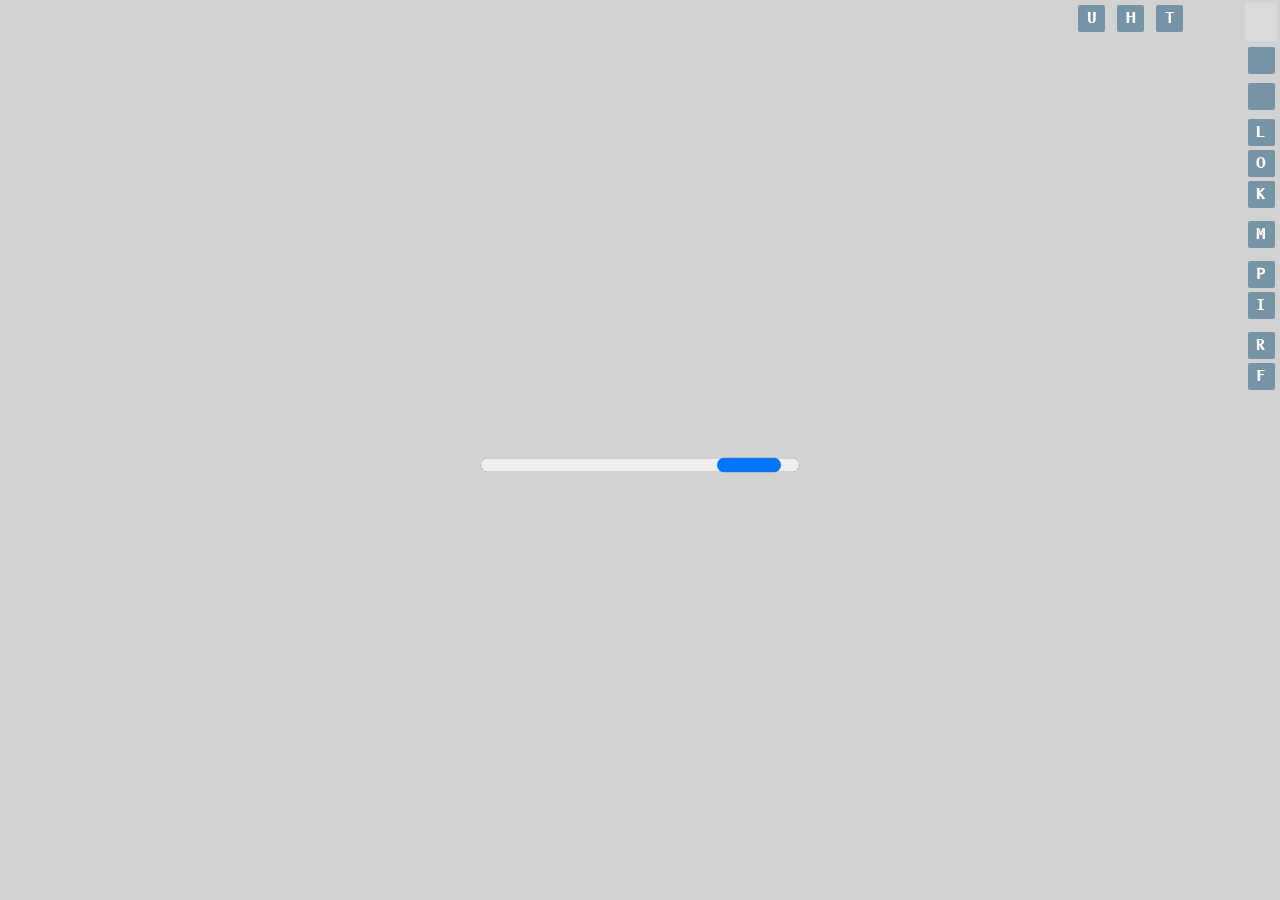
==== html/index.html @ b95e7ac9 "donate" ====
﻿<!DOCTYPE HTML>
<html>
  <head>
    <meta name="description" content="open data, unfiltered flight tracking">

    <meta charset="utf-8"/>
    <meta name="mobile-web-app-capable" content="yes">
    <meta name="apple-mobile-web-app-capable" content="yes">

    <meta name="viewport" content="user-scalable=no, initial-scale=1.0, minimum-scale=1.0, maximum-scale=1.0, minimal-ui" />

    <!-- HEAD_ANCHOR -->

    <!-- CSS_ANCHOR -->
    <link rel="stylesheet" href="libs/jquery-ui-1.13.2.min.css" type="text/css">
    <link rel="stylesheet" href="libs/ol-8.2.0.css" type="text/css" />
    <link rel="stylesheet" href="libs/ol-layerswitcher-4.1.1.css" type="text/css"/>
    <link rel="stylesheet" href="style.css" type="text/css" />

    <link rel="icon" type="image/png" href="images/adsblol-favicon.png">
    <link rel="apple-touch-icon" href="images/adsblol-favicon.png">

    <title>ADSB.lol</title>
    <meta property="og:title" content="ADSB.lol" />
    <meta property="og:type" content="website" />
  </head>

  <body>
    <div id="donation-banner">
        <div class="donation-banner-content">
            this is a free, non commercial project i run out of pocket — if you can, consider helping cover costs via
            <a href="https://github.com/sponsors/iakat" target="_blank">github</a>,
            <a href="#" class="addy-toggle" data-target="btc-panel">btc</a> or
            <a href="#" class="addy-toggle" data-target="xmr-panel">xmr</a>,
            or access to resources like the public api will have to be restricted just to keep the site running. <span style="color:#e25">♥</span>, katia
            <div id="btc-panel" class="addy-panel">
                btc: <span class="addy-address" id="btc-address">bc1qg9nnv3lq8gsu3h2km59pacmnp8khl954q76etd</span>
                <button class="addy-copy-btn" data-copy-target="btc-address">copy</button>
            </div>
            <div id="xmr-panel" class="addy-panel">
                xmr: <span class="addy-address" id="xmr-address">88LPDSVtJ2kRHYuPeRp4D9ita5WQCoGt4NcK1Z9NXbaJhxXfqhCWnWgQpKz7ByEW8GjPcrYfot19S7RLXctFp86pAhEzVrM<span>
                <button class="addy-copy-btn" data-copy-target="xmr-address">copy</button>
            </div>
        </div>
        <button class="banner-close" aria-label="Close banner">×</button>
    </div>

    <!-- BODY_ANCHOR -->
    <div id="layout_container">

      <div id="highlighted_infoblock" style="pointer-events: none">
        <div class="highlightedTitle infoBlockSection">
          <div>
            <span class="identLarge"><span id="highlighted_callsign">n/a</span></span>
          </div>
          <div>
            <span class="identSmall"><span id="highlighted_pf_route"></span></span>
          </div>
        </div>
        <div class="infoBlockSection">
          <div>
            <div class="infoHeading"><span>Reg.: </span></div>
            <div class="infoData"><span id="highlighted_registration">n/a</span></div>
          </div>
          <div>
            <div class="infoHeading"><span>Type code: </span></div>
            <div class="infoData"><span id="highlighted_icaotype">n/a</span></div>
          </div>
          <div>
              <div id="routeRowHighlight" class="infoHeading"><span title="Reported flight origin and destination according to adsbdb.com">Route</span>:</div>
              <div class="infoData"><span id="highlighted_route"></span></div>
          </div>
          <div class="rSpacer">
          </div>
          <div>
            <div class="infoHeading"><span>Altitude: </span></div>
            <div class="infoData"><span id="highlighted_altitude">n/a</span></div>
          </div>
          <div>
            <div class="infoHeading"><span>Speed: </span></div>
            <div class="infoData"><span id="highlighted_speed">n/a</span></div>
          </div>
          <div class="rSpacer">
          </div>
          <div>
            <div class="infoHeading"><span>Source: </span></div>
            <div class="infoData"><span id="highlighted_source">n/a</span></div>
          </div>
          <div>
            <div class="infoHeading"><span>RSSI: </span></div>
            <div class="infoData"><span id="highlighted_rssi">n/a</span></div>
          </div>
        </div>
      </div>


      <div id="selected_infoblock" style="display: none">
        <div id="infoblock_close" class="infoblockCloseBox"></div>
        <div id="infoblock-container">

          <div class="highlightedTitle infoBlockSection">
            <div>
              <span class="identLarge" title="Callsign: Typically the air traffic control callsign or the aircraft's registration, as entered into the transponder by the pilot" id="selected_callsign">n/a</span>
            </div>
            <div id="selected_icao" title="ICAO hex ID: The aircraft's unique ICAO identification number shown in hexadecimal format as set in the aircrafts transponder (can be wrong, we will still display the data with the wrong hex)">
            </div>
            <div style="display: none" id="creditsSelected">
              <table class="infoSectionTable">
                <tr>
                  <td>
                    <span class=credits-image></span>
                  </td>
                  <td>
                    <span class=credits-text>adsb.lol</span>
                  </td>
                </tr>
              </table>
            </div>
          </div>
          <div id=anon_mlat_info class="infoBlockSection hidden">
            <div>
              <div class="infoHeading">
                <span>Non-ICAO hex, info:</span>
              </div>
            </div>
            <div class="rSpacer"></div>
            <div class="infoHeading">
              <span><a class="link" target="_blank" href="https://discussions.flightaware.com/t/flightaware-mlat-network-announcement/18874" rel="noreferrer">Anonymized MLAT result</a></span>
            </div>
            <div class="rSpacer"></div>
            <div class="rSpacer"></div>
            <div class="rSpacer"></div>
            <div class="rSpacer"></div>
            <div class="rSpacer"></div>
            <div class="rSpacer"></div>
            <div>
              <div class="infoHeading">
                <span>No <a class="link" target="_blank" href="https://en.wikipedia.org/wiki/Aviation_transponder_interrogation_modes#ICAO_24-bit_address" rel="noreferrer">ICAO 24 bit address</a></span>
              </div>
            </div>
          </div>
          <div id=tisb_info class="infoBlockSection hidden">
            <div class="infoHeading">
              <span>Non-ICAO hex, info:</span>
            </div>
            <div class="infoHeading">
              <span title="TIS-B link">
                <a class="link" target="_blank" href="https://skybrary.aero/articles/traffic-information-service-broadcast-tis-b" rel="noreferrer">ATC contact broadcast</a></span>
            </div>
            <div class="rSpacer">
            </div>
            <div class="infoHeading">
              This hex ID is dynamic and can't be connected to a type or registration
            </div>
            <div class="rSpacer">
            </div>
            <div class="infoHeading">
              Often corresponding MLAT contact for the same aircraft
            </div>
            <div class="infoHeading">
              <span>MLAT requires the contact to have a ModeS transponder and reception by 4 receivers</span>
            </div>
            <div class="infoHeading">
              <span><a class="link" target="_blank" href="https://en.wikipedia.org/wiki/Aviation_transponder_interrogation_modes#ICAO_24-bit_address" rel="noreferrer">What is a hex ID?</a></span>
            </div>
          </div>
          <div id=reg_info class="infoBlockSection">
            <table class="infoSectionTable">
              <tr id=pf_info_container class=>
                <td>
                  <div>
                    <span class="identMedium" id="selected_pf_info"> </span>
                  </div>
                </td>
              </tr>
              <tr id=photo_container>
                <td>
                  <div title="Aircraft Photo" id="selected_photo"></div>
                  <div id="copyrightInfo"></div>
                </td>
              </tr>
              <tr>
                <td>
                  <div class="infoHeading">
                    <span title="Registration: The alphanumeric registration code assigned by the country in which the aircraft is registered.">Reg.: </span>
                  </div>
                  <div class="infoData"><span id="selected_registration">n/a</span></div>
                </td>
              </tr>
              <tr>
                <td>
                  <div class="infoData">
                    <span title="Country of registration" id="selected_country">n/a</span>
                  </div>
                </td>
              </tr>
              <tr>
                <td>
                  <div class="infoHeading">
                    <span title="Database flags (military / PIA / LAD)">DB flags: </span>
                  </div>
                  <div class="infoData"><span id="selected_dbFlags">n/a</span></div>
                </td>
              </tr>
              <tr>
                <td>
                  <span class="infoHeading" title="ICAO type code (A320/B738)">Type: </span>
                  <span class="infoData" id="selected_icaotype"></span>
                </td>
              </tr>
              <tr>
                <td>
                  <span class="infoData" title="Year of Manufacture / Full Type" id="selected_typelong"></span>
                </td>
              </tr>
              <tr>
                <td>
                  <span class="infoData" title="" id="selected_ownop"></span>
                </td>
              </tr>
              <tr>
                <td>
                  <span class="infoHeading" title="ICAO type description (L/S/H Landplane/Seaplane/Helicopter 1/2/3/4 Number of P/T/J Reciprocating/Turboprop/Jet Engines">Type Desc.: </span>
                  <span class="infoData" id="selected_typedesc"></span>
                </td>
              </tr>
              <tr>
                <td>
                  <div class="infoHeading">
                    <span title="A 4-digit octal code assigned to the aircraft by Air Traffic Control">Squawk</span>:
                  </div>
                  <div class="infoData">
                    <span id="selected_squawk1"></span>
                  </div>
                </td>
              </tr>
              <tr id="routeRow" class="hidden">
                <td>
                  <div class="infoHeading">
                    <span title="Reported flight origin and destination according to adsbdb.com">Route</span>:
                  </div>
                  <div class="infoData">
                    <span id="selected_route"></span>
                  </div>
                </td>
              </tr>
              <tr id="photoLinkRow" class="hidden">
                <td>
                  <div class="infoHeading">
                    <span class="link" id="selected_photo_link"></span>
                  </div>
                </td>
              </tr>
            </table>
          </div>
          <button id="show_trace" type="button" class="greyButton">History</button>
          <div id="history_collapse" class="infoBlockSection" style="display: none">
            <div class="identSmall" id="trace_date">UTC day:
            </div>
            <div class="rSpacer">
            </div>
            <div>
              <input id=histDatePicker class="identSmall datepicker" value="Pick a date">
            </div>
            <div class="rSpacer">
            </div>
            <div>
              <button class="formButton" id="trace_back_1d">previous</button>
              <button class="formButton" id="trace_jump_1d">next</button>
            </div>
            <div class="rSpacer">
            </div>
            <div class="identSmall" id="leg_sel">
            </div>
            <div class="rSpacer">
            </div>
            <div>
              <button class="formButton" id="leg_prev">previous</button>
              <button class="formButton" id="leg_next">next</button>
            </div>
            <div class="rSpacer">
            </div>
            <div class="identSmall" id="trace_time">
            </div>
            <div class="rSpacer">
            </div>
            <div>
              <button class="formButton" id="tStop">stop</button>
              <button class="formButton" id="t1x">1x</button>
              <button class="formButton" id="t5x">5x</button>
            </div>
            <div class="rSpacer">
            </div>
            <div>
              <button class="formButton" id="t10x">10x</button>
              <button class="formButton" id="t20x">20x</button>
              <button class="formButton" id="t40x">40x</button>
            </div>
            <div class="rSpacer">
            </div>
            <div>
              Click on the trace line to start playback!
            </div>
          </div>
          <div class="sectionTitle">
            <div class="section-title-content">
              SPATIAL
            </div>
          </div>
          <div id=spatial_block class="infoBlockSection">
            <table class="infoSectionTable">
              <tr id=receiver_id_div class="infoBlockSection hidden">
                <td>
                  <span class="infoHeading" title="receiver id that supplied the position data">rId:</span>
                  <span class="infoData" id="receiver_id">n/a</span>
                </td>
              </tr>
              <tr>
                <td>
                  <span class="infoHeading" title="The speed of the aircraft over the ground.">Groundspeed:</span>
                  <span class="infoData" id="selected_speed1">n/a</span>
                </td>
              </tr>
              <tr>
                <td>
                  <span class="infoHeading" id="selected_altitude1_title" title="The uncorrected pressure-derived height of the aircraft above mean sea level (based on barometric pressure)">Baro. Altitude</span>:
                  <span class="infoData" id="selected_altitude1"></span>
                </td>
              </tr>
              <tr>
                <td>
                  <span class="infoHeading" id="selected_altitude_geom1_title" title="The geometric GPS derived altitude referenced to WGS84 ellipsoid (or reference EGM96 when enabled in the settings)">WGS84 Altitude</span>:
                  <span class="infoData" id="selected_altitude_geom1"></span>
                </td>
              </tr>
              <tr>
                <td>
                  <div class="infoHeading">
                    <span title="Rate of climb or descent">Vert. Rate</span>:
                  </div>
                  <div class="infoData">
                    <span id="selected_vert_rate">n/a</span>
                  </div>
                </td>
              </tr>

              <tr>
                <td>
                  <div class="infoHeading">
                    <span title="Direction the aircraft is traveling over the ground">Track</span>:
                  </div>
                  <div class="infoData">
                    <span id="selected_track1">n/a</span>
                  </div>
                </td>
              </tr>
              <tr>
                <td>
                  <div class="infoHeading">
                    <span title="Latitude and longitude coordinates of the aircraft's last known position">Pos.:</span>
                  </div>
                  <div class="infoData">
                    <span id="selected_position">n/a</span>
                  </div>
                </td>
              </tr>
              <tr>
                <td>
                  <div class="infoHeading">
                    <span title="Distance of the aircraft from your ADS-B site at its last known position">Distance</span>:
                  </div>
                  <div class="infoData">
                    <span id="selected_sitedist2">n/a</span>
                  </div>
                </td>
              </tr>


            </table>
          </div>
              <!-- SPATIAL -->

          <div class="sectionTitle">
            <div class="section-title-content">
              Signal
            </div>
          </div>
          <div class="infoBlockSection">

            <div>
              <div class="infoHeading">
                <span title="Data source for the reported aircraft data (e.g., ADS-B, MLAT, Other Mode S)">Source</span>:
              </div>
              <div class="infoData">
                <span id="selected_source">n/a</span>
              </div>
            </div>
            <div id="selected_showTrace_hide">
              <div>
                <div class="infoHeading">
                  <span title="Signal strength from this aircraft on your receiver in dBFS">RSSI</span>:
                </div>
                <div class="infoData">
                  <span id="selected_rssi1">n/a</span>
                </div>
              </div>
              <div>
                <div class="infoHeading">
                  <span title="Number of messages received from this aircraft per second (averaged over the last 2 update intervals)">Msg. Rate</span>:
                </div>
                <div class="infoData">
                  <span id="selected_message_rate">n/a</span>
                </div>
              </div>
              <div>
                <div class="infoHeading">
                  Messages:
                </div>
                <div class="infoData" id="selected_message_count">
                </div>
              </div>

              <div class="rSpacer">
              </div>

              <div>
                <div class="infoHeading">
                  <span title="Time in seconds since a position was received from this aircraft">Last Pos.</span>:
                </div>
                <div class="infoData">
                  <span id="selected_seen_pos">n/a</span>
                </div>
              </div>
              <div>
                <div class="infoHeading">
                  <span title="Time in seconds since a message was received from this aircraft">Last Seen</span>:
                </div>
                <div class="infoData">
                  <span id="selected_seen">n/a</span>
                </div>
              </div>
            </div>
          </div> <!-- Signal -->

          <div class="sectionTitle">
            <div class="section-title-content">
              FMS SEL
            </div>
          </div>
          <div class="infoBlockSection">
            <div>
              <div class="infoHeading">
                <span title="The selected altitude in the aircraft's flight management system">Sel. Alt.</span>:
              </div>
              <div class="infoData">
                <span id="selected_nav_altitude">n/a</span>
              </div>
            </div>
            <div>
              <div class="infoHeading">
                <span title="The selected heading in the aircraft's flight management system">Sel. Head.</span>:
              </div>
              <div class="infoData">
                <span id="selected_nav_heading">n/a</span>
              </div>
            </div>
          </div> <!-- FMS SEL -->

          <div class="sectionTitle">
            <div class="section-title-content">
              Wind
            </div>
          </div>
          <div class="infoBlockSection">
            <div>
              <div class="infoHeading">
                <span title="Calculated Wind speed">Speed</span>:
              </div>
              <div class="infoData">
                <span id="selected_ws">n/a</span>
              </div>
            </div>
            <div>
              <div class="infoHeading">
                <span title="Calculated wind is blowing out of this direction">Direction (from)</span>:
              </div>
              <div class="infoData">
                <span id="selected_wd">n/a</span>
              </div>
            </div>
            <div>
              <div class="infoHeading">
                <span title="Total (TAT) / Static (SAT/OAT) air temperature calculated using Mach and true airspeed">TAT / OAT</span>:
              </div>
              <div class="infoData">
                <span id="selected_temp">n/a</span>
              </div>
            </div>
          </div> <!-- Wind -->
          <div class="sectionTitle">
            <div class="section-title-content">
              Speed
            </div>
          </div>
          <div class="infoBlockSection">
            <div>
              <div class="infoHeading">
                <span title="The speed of the aircraft over the ground">Ground:</span>
              </div>
              <div class="infoData">
                <span id="selected_speed2">n/a</span>
              </div>
            </div>
            <div>
              <div class="infoHeading">
                <span title="True airspeed (the speed of the aircraft relative to the airmass in which it is flying)">True</span>:
              </div>
              <div class="infoData">
                <span id="selected_tas">n/a</span>
              </div>
            </div>
            <div>
              <div class="infoHeading">
                <span title="Indicated airspeed (the airspeed read directly from the airspeed indicator on the aircraft)">Indicated:</span>
              </div>
              <div class="infoData">
                <span id="selected_ias">n/a</span>
              </div>
            </div>
            <div>
              <div class="infoHeading">
                <span title="The ratio of the speed of the aircraft to the speed of sound in the surrounding space">Mach</span>:
              </div>
              <div class="infoData">
                <span id="selected_mach">n/a</span>
              </div>
            </div>
          </div>

          <div class="sectionTitle">
            <div class="section-title-content">
              Altitude
            </div>
          </div>
          <div class="infoBlockSection">
            <div>
              <div class="infoHeading">
                <span id="selected_altitude2_title" title="The uncorrected pressure-derived height of the aircraft above mean sea level (based on barometric pressure)">Barometric</span>:
              </div>
              <div class="infoData">
                <span id="selected_altitude2"></span>
              </div>
            </div>
            <div>
              <div class="infoHeading">
                <span title="Rate of climb or descent (derived from barometric altitude)">Baro. Rate</span>:
              </div>
              <div class="infoData">
                <span id="selected_baro_rate">n/a</span>
              </div>
            </div>
            <div>
              <div class="infoHeading">
                <span id="selected_altitude_geom2_title" title="The geometric GPS derived altitude referenced to WGS84 ellipsoid (or reference EGM96 when enabled in the settings)">WGS84</span>:
              </div>
              <div class="infoData">
                <span id="selected_altitude_geom2">n/a</span>
              </div>
            </div>
            <div>
              <div class="infoHeading fourColumnSection3">
                <span title="Rate of climb or descent (derived from avionics which may be inertial or GNSS/satellite-based)">Geom. Rate</span>:
              </div>
              <div class="infoData fourColumnSection4">
                <span id="selected_geom_rate">n/a</span>
              </div>
            </div>
            <div>
              <div class="infoHeading">
                <span title="The altimeter/QNH setting used by the aircraft's navigation systems">QNH</span>:
              </div>
              <div class="infoData">
                <span id="selected_nav_qnh">n/a</span>
              </div>
            </div>
          </div>

          <div class="sectionTitle">
            <div class="section-title-content">
              Direction
            </div>
          </div>
          <div class="infoBlockSection">
            <div>
              <div class="infoHeading">
                <span title="Direction the aircraft is traveling over the ground">Ground Track</span>:
              </div>
              <div class="infoData">
                <span id="selected_track2">n/a</span>
              </div>
            </div>
            <div>
              <div class="infoHeading">
                <span title="The aircraft's nose heading relative to true north">True Heading</span>:
              </div>
              <div class="infoData">
                <span id="selected_true_heading">n/a</span>
              </div>
            </div>
            <div>
              <div class="infoHeading">
                <span title="The aircraft's nose heading relative to magnetic north">Magnetic Heading</span>:
              </div>
              <div class="infoData">
                <span id="selected_mag_heading">n/a</span>
              </div>
            </div>
            <div>
              <div class="infoHeading">
                <span title="Magnetic Declination looked up from the World Magnetic Model">Magnetic Decl.</span>:
              </div>
              <div class="infoData">
                <span id="selected_mag_declination">n/a</span>
              </div>
            </div>
            <div>
              <div class="infoHeading">
                <span title="Rate of turn of the ground track">Track Rate</span>:
              </div>
              <div class="infoData">
                <span id="selected_trackrate">n/a</span>
              </div>
            </div>
            <div>
              <div class="infoHeading">
                <span title="The aircraft's roll angle">Roll</span>:
              </div>
              <div class="infoData">
                <span id="selected_roll">n/a</span>
              </div>
            </div>
          </div>

          <div class="sectionTitle">
            <div class="section-title-content">
              Stuff
            </div>
          </div>
          <div class="infoBlockSection">
            <div>
              <div class="infoHeading">
                <span title="The enabled navigation modes as reported by the aircraft (i.e., auto-pilot, Traffic Collision Avoidance System, altitude hold, approach, LNAV approach, and/or VNAV approach)">Nav. Modes</span>:
              </div>
              <div class="infoData">
                <span id="selected_nav_modes">n/a</span>
              </div>
            </div>
            <div>
              <div class="infoHeading">
                <span title="For ADS-B-equipped aircraft, the version of ADS-B to which the aircraft conforms, as reported by the aircraft">ADS-B Ver.</span>:
              </div>
              <div class="infoData">
                <span id="selected_version">n/a</span>
              </div>
            </div>
            <div>
              <div class="infoHeading">
                <span title="Aircraft category code as reported by the aircraft, this indicates the type of aircraft and, for airplanes, a relative indicator of its size">Category</span>:
              </div>
              <div class="infoData">
                <span id="selected_category">n/a</span>
              </div>
            </div>
            <div>
              <div class="infoHeading">
                <span id="selected_category_label">n/a</span>
              </div>
            </div>
          </div>

          <div class="sectionTitle">
            <div class="section-title-content">
              Accuracy
            </div>
          </div>
          <div class="infoBlockSection">
            <div>
              <div class="infoHeading">
                <span title="Navigation accuracy category of the position (95% bound on positions)">NAC<sub>P</sub></span>:
              </div>
              <div class="infoData">
                <span id="selected_nac_p">n/a</span>
              </div>
            </div>
            <div>
              <div class="infoHeading">
                <span title="Surveillance integrity level (probability of positions lying outside the claimed radius of containment)">SIL</span>:
              </div>
              <div class="infoData">
                <span id="selected_sil">n/a</span>
              </div>
            </div>
            <div>
              <div class="infoHeading">
                <span title="Navigation accuracy category of the velocity (95% bound on velocities)">NAC<sub>V</sub></span>:
              </div>
              <div class="infoData">
                <span id="selected_nac_v">n/a</span>
              </div>
            </div>
            <div>
              <div class="infoHeading">
                <span title="Whether the reported pressure altitude has been crosschecked against another source of pressure altitude">NIC<sub>BARO</sub></span>:
              </div>
              <div class="infoData">
                <span id="selected_nic_baro">n/a</span>
              </div>
            </div>
            <div>
              <div class="infoHeading">
                <span title="Radius of containment, the reported position of the aircraft is expected to be within this distance of the true position, with a failure rate defined by SIL">R<sub>C</sub></span>:
              </div>
              <div class="infoData">
                <span id="selected_rc">n/a</span>
              </div>
            </div>


          </div>

          <div class="bottom-info-container">
            <div class="bottom-info-text"> Learn more about Mode S data type by hovering over each data label.</div>
          </div>
          <div>
              <div class="infoHeading">
                  <span >Pos. epoch</span>:
              </div>
              <div class="infoData">
                  <span id="selected_pos_epoch">n/a</span>
              </div>
          </div>

          <div class="sectionTitle">
            <div class="section-title-content">
              Export KML
            </div>
          </div>
          <button id="export_kml_geom" onclick='exportKML("geom")'>geometric altitude (EGM96)</button>
          <button id="export_kml_geom_avg" onclick='exportKML("geom_avg")'>baro + avg.(EGM96 - baro)</button>
          <button id="export_kml_baro" onclick='exportKML("baro")'>uncorrected pressure alt.</button>

        </div>
      </div> <!-- selected_infoblock -->

      <div id="loader">
          <progress id="loader_progress"></progress>
      </div>

      <div id="map_container" style="background-color:#D2D2D2;">
        <!-- MAP_CONTAINER_ANCHOR -->
        <div id="map_canvas" style="background-color:#D2D2D2;">
        </div>
        <div id="iconTestCanvas" style="background-color:#D2D2D2;display:none;">
        </div>

        <div id="settings_infoblock">
          <div id="settings_close" class="settingsCloseBox"></div>
          <div class="settingsOptionContainer">
            <div class="settingsText">Text and Icon size:</div>
          </div>
          <div style="display: block; width: 100%;" id="userScaleSlider"></div>
          <div class="settingsOptionContainer">
            <div class="settingsText">Icon size multiplier:</div>
          </div>
          <div style="display: block; width: 100%;" id="iconScaleSlider"></div>
          <div class="rSpacer">
            <hr />
          </div>
          <div id="settingsLeft" class="settingsColumn">
            <div class="settingsOptionContainer">
              <label for="units_selector"><span class="infoBlockTitleText">Units:&nbsp;&nbsp;</span></label>
              <select name="units_selector" id="units_selector">
                <option value="nautical">Aeronautical</option>
                <option value="metric">Metric</option>
                <option value="imperial">Imperial</option>
              </select>
            </div>
            <div class="settingsOptionContainer">
              <div class="settingsCheckbox" id="groundvehicle_filter"></div>
              <div class="settingsText">Ground Vehicles</div>
            </div>
            <div class="settingsOptionContainer">
              <div class="settingsCheckbox" id="blockedmlat_filter"></div>
              <div class="settingsText">Non-ICAO Targets (radar track / airframe unknown) </div>
            </div>
          </div>
          <div id="settingsRight" class="settingsColumn">
            <div class="settingsOptionContainer">
              <button class="formButton" onclick="resetSettings();">Reset All Settings</button>
            </div>
          </div>
        </div>
        <div style="display: none" id="credits">
          <span class=credits-image></span>
          <span class=credits-text>adsb.lol</span>
        </div>
        <div id="header_top" class="infoHeading">
          <div class="buttonContainer">
            <span id="U" title="only show the U2 and other military planes" class="button inActiveButton" onclick="toggleMilitary();"><span class="buttonText">U</span></span>
            <span id="H" title="(H)ome / Reset Map" class="button inActiveButton" onclick="resetMap();"><span class="buttonText">H</span></span>
            <span id="T" title="All (T)racks" class="button inActiveButton" onclick="selectAllPlanes();"><span class="buttonText">T</span></span>
            <span id="RP" title="Repla(Y)" class="button inActiveButton replayButton" onclick="showReplayBar();" style="display: none"><span class="buttonText"></span></span>
          </div>
        </div>
        <div id="header_side" class="infoHeading">
          <div class="buttonContainer">
            <div id="toggle_sidebar_control">
              <button id="toggle_sidebar_button" class="show_sidebar sidebar_button " title="Toggle Sidebar"></button>
            </div>
            <div id="expand_sidebar_control">
              <button id="expand_sidebar_button" class="sidebar_button" title="Expand Sidebar" style="display: none;"></button>
            </div>
            <div id="fullscreenButton" class="svgButton fullscreenButton"></div>
            <div id="settingsCog" class="svgButton settingsCog"></div>
            <div id="L" title="Toggle (L)abels" class="button inActiveButton" onclick="toggleLabels();"><span class="buttonText">L</span></div>
            <div id="O" title="Toggle Label Extensi(O)ns" class="button inActiveButton" onclick="toggleExtendedLabels();"><span class="buttonText">O</span></div>
            <div id="K" title="Toggle Trac(K) Labels" class="button inActiveButton" onclick="toggleTrackLabels();"><span class="buttonText">K</span></div>
            <div class="buttonSpacer">
            </div>
            <div style="display: none" id="B" title="Toggle Map (B)rightness" class="button inActiveButton" onclick="toggles['MapDim'].toggle();"><span class="buttonText">B</span></div>
            <div class="buttonSpacer">
            </div>
            <div style="display: none" id="V" title="Table: only show aircraft in current (V)iew" class="button inActiveButton" onclick="toggleTableInView();"><span class="buttonText">V</span></div>
            <div id="M" title="Toggle (M)ultiSelect" class="button inActiveButton" onclick="toggleMultiSelect();"><span class="buttonText">M</span></div>
            <div class="buttonSpacer">
            </div>
            <div id="P" title="(P)ersistence mode" class="button inActiveButton" onclick="togglePersistence();"><span class="buttonText">P</span></div>
            <div id="I" title="(I)solate: only show selected aircraft" class="button inActiveButton" onclick="toggleIsolation();"><span class="buttonText">I</span></div>
            <div class="buttonSpacer">
            </div>
            <div id="R" title="Follow a (R)andom plane!" class="button inActiveButton" onclick="followRandomPlane();"><span class="buttonText">R</span></div>
            <div id="F" title="(F)ollow" class="button inActiveButton" onclick="toggleFollow();"><span class="buttonText">F</span></div>
          </div>
        </div>
        <div id="altitude_chart" class="ol-unselectable ol-control altitudeFeet">
          <button id="altitude_chart_button"></button>
        </div>
        <div id="replayBar">
          <button id="replayPlay" >Play</button>
          <p id="replayDateHint" >Date:</p>
          <p id="replayDateHintLocal" ></p>
          <input type="text" class="datepicker" id="replayDatepicker" >
          <p id="replayTimeHint"  >Time:</p>
          <p id="hourSelect"></p>
          <p id="minuteSelect"></p>
          <p id="replayTimeZone">UTC Date:</p>
          <p id="replaySpeedHint">Speed:</p>
          <p id="replaySpeedSelect"></p>
          <p id="replayLoading"></p>
          <p></p>
        </div> <!-- replayBar -->

      </div> <!-- map_container-->

      <div id="sidebar_container" style="display: none; height: 100%;">
        <div id="splitter" class="ui-resizable-handle ui-resizable-w" style="display: none;"></div>
        <div id="sidebar_canvas">

          <div id="sidebar-table">
            <table style="width: 100%">
              <tr>
                <td>
                  <button id="shrink_sidebar_button" class="shrink_sidebar hidden sidebar_button" title="Show Map"></button>
                </td>
              </tr>

              <tr id='aggregator_header' class="infoblock_row ">
                <td style="text-align: center">
                  <div class="rSpacer"></div>
                  <div>
<span class=pfw data-pf=0 onclick="let e=this,n=+e.dataset.pf;e.dataset.pf=Math.random()<.05?7:(n+1)%7;e.classList.remove('pop');void e.offsetWidth;e.classList.add('pop')"><style>.pfw{all:initial;position:relative;display:inline-block;width:2em;aspect-ratio:1;vertical-align:-.25em;cursor:pointer}.pfw *{box-sizing:border-box}.pfw>svg{display:block;width:100%;height:100%;filter:drop-shadow(0 .06em .06em #0006)}.pfw .F>g{opacity:0}.pfw[data-pf="0"] #pfw-R,.pfw[data-pf="1"] #pfw-T,.pfw[data-pf="2"] #pfw-B,.pfw[data-pf="3"] #pfw-P,.pfw[data-pf="4"] #pfw-N,.pfw[data-pf="5"] #pfw-A,.pfw[data-pf="6"] #pfw-L,.pfw[data-pf="7"] #pfw-F{opacity:1}.pfw.pop{animation:pfw .28s}@keyframes pfw{50%{transform:scale(1.45)}}</style><svg viewBox="0 0 120 100" role=img aria-label="Pride flag"><defs><path id=pfw-o d="M22 14C45 5 71 25 114 11v66C76 90 49 66 22 79Z"/><clipPath id=pfw-c><use href=#pfw-o /></clipPath><linearGradient id=pfw-v><stop stop-opacity=.22 /><stop offset=.45 stop-opacity=0 /><stop offset=.8 stop-opacity=.18 /></linearGradient><path id=pfw-6 d="M20 14C45 5 71 25 116 11v11C71 36 45 16 20 25Z"/><path id=pfw-5 d="M20 14C45 5 71 25 116 11v13.2C71 38.2 45 18.2 20 27.2Z"/><path id=pfw-4 d="M20 14C45 5 71 25 116 11v16.5C71 41.5 45 21.5 20 30.5Z"/><path id=pfw-3 d="M20 14C45 5 71 25 116 11v22C71 47 45 27 20 36Z"/></defs><path d="M18 8v86" stroke=#aaa stroke-width=6 stroke-linecap=round /><circle cx=18 cy=8 r=4 fill=#ccc /><g clip-path=url(#pfw-c) class=F><g id=pfw-R><use href=#pfw-6 fill=#e40303 /><use href=#pfw-6 transform="translate(0 11)" fill=#ff8c00 /><use href=#pfw-6 transform="translate(0 22)" fill=#ffed00 /><use href=#pfw-6 transform="translate(0 33)" fill=#008026 /><use href=#pfw-6 transform="translate(0 44)" fill=#04f /><use href=#pfw-6 transform="translate(0 55)" fill=#750787 /></g><g id=pfw-T><use href=#pfw-5 fill=#5bcefa /><use href=#pfw-5 transform="translate(0 13.2)" fill=#f5a9b8 /><use href=#pfw-5 transform="translate(0 26.4)" fill=#fff /><use href=#pfw-5 transform="translate(0 39.6)" fill=#f5a9b8 /><use href=#pfw-5 transform="translate(0 52.8)" fill=#5bcefa /></g><g id=pfw-B><use href=#pfw-5 fill=#d60270 /><use href=#pfw-5 transform="translate(0 13.2)" fill=#d60270 /><use href=#pfw-5 transform="translate(0 26.4)" fill=#9b4f96 /><use href=#pfw-5 transform="translate(0 39.6)" fill=#0038a8 /><use href=#pfw-5 transform="translate(0 52.8)" fill=#0038a8 /></g><g id=pfw-P><use href=#pfw-3 fill=#ff218c /><use href=#pfw-3 transform="translate(0 22)" fill=#ffd800 /><use href=#pfw-3 transform="translate(0 44)" fill=#21b1ff /></g><g id=pfw-N><use href=#pfw-4 fill=#fcf434 /><use href=#pfw-4 transform="translate(0 16.5)" fill=#fff /><use href=#pfw-4 transform="translate(0 33)" fill=#9c59d1 /><use href=#pfw-4 transform="translate(0 49.5)" fill=#2c2c2c /></g><g id=pfw-A><use href=#pfw-4 fill=#000 /><use href=#pfw-4 transform="translate(0 16.5)" fill=#a3a3a3 /><use href=#pfw-4 transform="translate(0 33)" fill=#fff /><use href=#pfw-4 transform="translate(0 49.5)" fill=purple /></g><g id=pfw-L><use href=#pfw-5 fill=#d52d00 /><use href=#pfw-5 transform="translate(0 13.2)" fill=#ef7627 /><use href=#pfw-5 transform="translate(0 26.4)" fill=#fff /><use href=#pfw-5 transform="translate(0 39.6)" fill=#d162a4 /><use href=#pfw-5 transform="translate(0 52.8)" fill=#a30262 /></g><g id=pfw-F><rect x=20 y=0 width=32 height=100 fill=#0055a4 /><rect x=52 y=0 width=32 height=100 fill=#fff /><rect x=84 y=0 width=32 height=100 fill=#ef4135 /></g><rect width=120 height=100 fill=url(#pfw-v) /></g><use href=#pfw-o fill=none stroke=#fff stroke-width=2.4 /></svg></span>
	<br><br>
                    <a href="https://www.adsb.lol"><span class="largeText">ADSB.lol</span></a> <br/><br/>
                    <a class="largeText" target="_blank" href="https://adsb.lol/feed">Improve Coverage</a></span>
                  </div>
                  <div class="rSpacer"></div>
                  <div>
                    <span class="largeText">
                      <!----->
                    </span>
                  </div>
                  <div class="rSpacer"></div>
                  <div>
                    <span>
                      <a class="largeText" target="_blank" href="https://web.libera.chat/#adsblol">IRC webchat</a>
                      <br />
                      <a class="largeText" target="_blank" href="https://www.adsb.lol/privacy-license/">Privacy & License</a>
                    </span>
                  </div>
                  <div class="rSpacer"></div>
                </td>
              </tr>
              <tr id="imageConfigHeader" class="infoblock_row hidden">
                <td style="text-align: center">
                  <div>
                    <span class="largeText"><a id="imageConfigLink" class="largeText" target="_blank" href="/">ADSB Feeder Image Config</a></span>
                  </div>
                </td>
              </tr>

              <tr class="infoblock_heading">
                <td style="text-align: right" class="infoBlockTitleText">
                  <span id="webinterface_pre"></span>
                  <span class="link"><a href="https://github.com/wiedehopf/tar1090#tar1090" target="_blank" id="webinterface_link">tar1090</a></span>
                  <span id="webinterface_version"></span>
                  <span id="decoder_pre"></span>
                  <span class="link"><a href="" target="_blank" id="decoder_link"></a></span>
                  <span id="decoder_version"></span>
                </td>
              </tr>
              <tr class="rSpacer">
                <td></td>
              </tr>
              <tr><td>
              <table style="width: 100%" id="mp3player" class="hidden"></table>
              </td></tr>
              <tr>
                <td>
                  <table style="width: 100%">
                    <tr class="infoblock_heading">
                      <td style="width: 50%"><span class="infoBlockTitleText">Total Aircraft:</span> <span id="dump1090_total_ac">n/a</span></td>
                      <td id="dump1090_message_rate_td"><span class="infoBlockTitleText">Messages:</span> <span id="dump1090_message_rate">n/a</span>/sec</td>
                    </tr>
                    <tr class="infoblock_body">
                      <td style="width: 50%"><span id="with_positions" class="infoBlockTitleText">With Position:</span> <span id="dump1090_total_ac_positions">n/a</span></td>
                      <td id="dump1090_total_history_td"><span class="infoBlockTitleText">History:</span> <span id="dump1090_total_history">n/a</span> positions</td>
                    </tr>
                  </table>
                  <table style="width: 100%" id="infoblock_altimeter" class="hidden">
                    <tr>
                      <td>
                        <form id="altimeter_form">
                          <span class="infoBlockTitleText">Altimeter:</span>
                          <span> <input id="altimeter_input" type="number" step="0.01" value="29.92" class="searchInput"></span>
                          <span> <button class="formButton" type="submit">Set</button></span>
                          <span> <button class="formButton" type="button" id="altimeter_set_standard">Standard</button>
                          <span> <button class="formButton" type="button" disabled id="altimeter_set_selected">From Plane</button>
                        </form>
                      </td>
                    </tr>
                  </table>
                </td>
              </tr>
            </table>

            <!-- ABOVE_TABS_ANCHOR -->

            <div id="tabs" style="min-height: 10px; overflow: auto">
              <ul>
                <li><a href="#tab-search">Search</a></li>
                <li><a href="#tab-filters">Filters</a></li>
                <li><a href="#tab-columns">Columns</a></li>
              </ul>
              <div id="tab-search">
                <table id="tab-search-table" cellpadding="0" cellspacing="0">
                  <tr>
                    <td>
                      <form id="search_form">
                        <div class="infoBlockTitleText">Search:</div>
                        <input id="search_input" name="searchBox" type="text" class="searchInput" maxlength="128" title="Searches on the hex ID, callsign, registration, and type.">
                        <button class="formButton" type="submit">Search</button>
                        <button class="formButton" type="button" id="search_clear_button">Clear Search</button>
                      </form>
                    </td>
                  </tr>
                  <tr>
                    <td>
                      <form id="jump_form">
                        <div class="infoBlockTitleText">Jump to Airport or Latitude, Longitude:</div>
                        <input id="jump_input" name="jumpBox" type="text" class="searchInput" maxlength="128" title="Search by airport code like KATL, ZBAA, or LAX">
                        <button class="formButton" type="submit">Jump</button>
                        <button class="formButton" type="button" id="jump_clear_button">Clear</button>
                      </form>
                    </td>
                  </tr>
                </table>
                <div class="warning" id="search_warning" style="display:none">
                </div>
              </div>
              <div id="tab-filters">
                <table cellpadding="0" cellspacing="0" id="filterTable">
                  <tbody>
                    <tr>
                      <td>
                        <form id="altitude_filter_form">
                          <div class="infoBlockTitleText">Filter by altitude:</div>
                          <input id="altitude_filter_min" name="minAltitude" type="text" class="altitudeFilterInput" maxlength="6">
                          <label for="altitude_filter_min" class="altitudeUnit"></label>
                          <span> to </span>
                          <input id="altitude_filter_max" name="maxAltitude" type="text" class="altitudeFilterInput" maxlength="6">
                          <label for="altitude_filter_max" class="altitudeUnit"></label>
                          <button class="formButton" type="submit">Filter</button>
                          <button class="formButton" id="altitude_filter_reset_button">Reset</button>
                        </form>
                      </td>
                    </tr>
                  </tbody>
                </table>
                <table style="width: 100%" cellpadding="0" cellspacing="0" id="filterTable2">
                  <tbody>

                    <tr>
                      <td>
                        <form id="source_filter_form">
                          <div class="infoBlockTitleText">Filter by source:</div>
                          <table>
                            <tr><td>
                              <ol id="sourceFilter" class="buttonFilter"></ol>
                            </td></tr>
                            <tr><td>
                              <button class="formButton" type="submit">Filter</button>
                              <button class="formButton" id="source_filter_reset_button">Reset</button>
                            </td></tr>
                          </table>
                        </form>
                      </td>
                    </tr>

                    <tr>
                      <td>
                        <form id="flag_filter_form">
                          <div class="infoBlockTitleText">Filter by DB flags:</div>
                          <table>
                            <tr><td>
                              <ol id="flagFilter" class="buttonFilter"></ol>
                            </td></tr>
                            <tr><td>
                              <button class="formButton" type="submit">Filter</button>
                              <button class="formButton" id="flag_filter_reset_button">Reset</button>
                            </td></tr>
                          </table>
                        </form>
                      </td>
                    </tr>
                  </tbody>
                </table>
                <table cellpadding="0" cellspacing="0" id="filterTable3">
                  <tbody>
                  </tbody>
                </table>
              </div>
              <div id="tab-columns">
                <ul id="sortableColumns"></ul>
              </div>
            </div>

            <table id="planesTable" style="width: 100%">
            </table>

            <div id="legend" class="legend">
            </div>

            <!-- BELOW_LEGEND_ANCHOR -->
          </div>

        </div> <!-- sidebar_canvas -->

      </div> <!-- sidebar_container -->

    </div> <!-- layout_container -->

    <div id="update_error" class="hidden error_box">
      Problem fetching data from the server:<br>
      <span id="update_error_detail"></span>
    </div>

    <div id="timers_paused" class="hidden error_box">
      <span id="timers_paused_detail"></span>
    </div>

    <div id="generic_error" class="hidden error_box">
      <span id="generic_error_detail"></span><br>
    </div>

    <div id="inaccurate_warning" class='identSmall hidden inaccurate_warning' ></div>
    <div id="js_error" class="hidden"></div>
    <div id="container_splitter"></div>

    <script>let databaseFolder = "db2";</script>
    <!-- JS_ANCHOR1 -->
    <script src="libs/jquery-3.6.1.min.js"></script>
    <script src="libs/elm-pep-01.js"></script>
    <script src="libs/jquery-ui-1.13.2.min.js"></script>
    <script src="libs/jquery.ui.touch-punch-1.0.8.js"></script>
    <script src="libs/zstddec-tar1090-0.0.5.js"></script>

    <!-- ol-custom bundling created using https://github.com/wiedehopf/ol-rollup-->
    <script src="libs/ol-custom-10.9.0.js"></script>

    <!-- JS_ANCHOR2 -->
    <script src="early.js"></script>

    <script src="defaults.js"></script>
    <script src="config.js"></script>
    <script src="dbloader.js"></script>
    <script src="registrations.js"></script>
    <script src="formatter.js"></script>
    <script src="flags.js"></script>
    <script src="layers.js"></script>
    <script src="geomag2020.js"></script>
    <script src="markers.js"></script>

    <!-- JS_ANCHOR3 -->
    <script>let spriteSrc = 'images/sprites.png';</script>
    <script src="planeObject.js"></script>
    <script src="script.js"></script>

    <link rel="preload" as="image" crossOrigin="anonymous" href="images/sprites.png">

  </body>
</html>
---- html/style.css ----
:root {
    --SCALE: 1;
    --BGCOLOR1: #DAE2E7;
    --BGCOLOR2: #CED8DF;
    --ACCENT: #7793A6;
    --FS1: calc( 10px * var(--SCALE));
    --FS2: calc( 13px * var(--SCALE));
    --FS3: calc( 17px * var(--SCALE));
    --TXTCOLOR1: #003f4b;
    --TXTCOLOR2: #050505;
    --TXTCOLOR3: #101010;
}

html, body {
    -ms-overflow-style: -ms-autohiding-scrollbar;
    margin: calc( 0px * var(--SCALE));
    padding: calc( 0px * var(--SCALE));
    background: var(--BGCOLOR1);
    background-color: var(--BGCOLOR1);
    font-family: "B612", "Helvetica Neue", Helvetica, Verdana, sans-serif;
    font-size: var(--FS2);
    overflow: hidden;
    height: 100%;
    color: var(--TXTCOLOR2);
    scrollbar-width: none;
}

select {
    font-size: var(--FS2);
    height: calc(22px * var(--SCALE));
}

#planesTable {
    font-size: var(--FS2);
    white-space: nowrap;
    cursor: default;
}

#layout_container {
    display: flex;
    height: 100%;
}

#selected_infoblock {
    position: absolute;
    left: 0px;
    bottom: 0px;
    width:  calc(180px * var(--SCALE));
    height: 100%;
    overflow: auto;
    z-index: 1;
    background-color: var(--BGCOLOR1);
}
.aggregator-selected-bg:before {
    content: ' ';
    position:absolute;
    display:block;
    left:0;
    top:0;
    width:100%;
    height:100%;
    background-size: calc( 148 * var(--SCALE)) calc( 148 * var(--SCALE));
    background-repeat: no-repeat;
    background-position: calc( 7px * var(--SCALE)) calc( 108px * var(--SCALE));
    background-image: url("images/adsblol-favicon.png");
    z-index:2;
    opacity: 0.12;
}
#infoblock-container {
    position:relative;
    overflow: auto;
    height: 100%;
    z-index:3;
}
#sidebar_canvas {
    padding: calc( 5px * var(--SCALE));
    overflow: auto;
}

#sidebar_container {
    display: flex;
    flex-direction: column;
    left: calc( 0px * var(--SCALE)) !important;
    height: 100%;
}


#map_container {
    flex: 1 1 auto;
    position: relative;
    height: 100%;
}

#map_canvas {
    position: absolute;
    width: 100%;
    height: 100%;
}
#iconTestCanvas {
    position: absolute;
    width: 100%;
    height: 100%;
}

.sidebar_button {
    width: calc( 32px * var(--SCALE));
    height: calc( 38px * var(--SCALE));
    border-radius: calc( 2px * var(--SCALE));
    background-color: rgba(255,255,255,.2);

    cursor: pointer;
    background-size: calc( 26px * var(--SCALE)) calc( 30px * var(--SCALE));
    background-repeat: no-repeat;
    background-position: center;

    border: none;
}

#toggle_sidebar_button.show_sidebar {
    transform: scaleX(-1);
    background-image: url("images/hide_sidebar.png");
}

#toggle_sidebar_button.hide_sidebar {
    background-image: url("images/hide_sidebar.png");
}

#shrink_sidebar_button {
    background-image: url("images/hide_sidebar.png");
}

#expand_sidebar_button {
    transform: scaleX(-1);
    background-image: url("images/hide_sidebar.png");
}


#credits {
    display: flex;
    align-items: center;
    justify-content: center;
    opacity: 0.8;
    position: absolute;
    bottom: calc( 10px * var(--SCALE));
    left: calc(50% - 60px * var(--SCALE));
}
.credits-text {
    font-size: var(--FS2);
}
.credits-image {
    display: block;
    width: calc( 24px * var(--SCALE));
    height: calc( 24px * var(--SCALE));
    background-size: calc( 24px * var(--SCALE)) calc( 24px * var(--SCALE));
    background-repeat: no-repeat;
    background-position: 0;
    background-color: transparent;
    border: none;
    background-image: url("images/adsblol-favicon.png");
    z-index: 99;
    opacity: 0.7;
    margin: 4px;
}
.withOverflowingBackground::before {
   z-index: -1;
   background-image: url(https://www.exratione.com/assets/color_background.png);
}

#splitter {
    cursor: ew-resize;
    display: block;
    position: absolute;
    z-index: 99;
    top:  calc( 5px * var(--SCALE));
    left: calc( 0px * var(--SCALE));
    float: right;
    width: calc( 30px * var(--SCALE));
    height: calc( 30px * var(--SCALE));
    background-size: calc( 30px * var(--SCALE)) calc( 30px * var(--SCALE));
    background-repeat: no-repeat;
    background-color: transparent;
    border: none;
    background-image: url("images/toggle-width.png");
    background-size: cover;
    transform: scaleX(-1);
}

#splitter-infoblock {
    cursor: ns-resize;
    display: inline-block;
    position: absolute	;
    top: calc( 0px * var(--SCALE));
    right: 0;
    margin-left: auto;
    width: calc( 24px * var(--SCALE));
    height: calc( 4px * var(--SCALE));
    background-size: calc( 24px * var(--SCALE)) calc( 25px * var(--SCALE));
    background-repeat: no-repeat;
    background-position: calc( 0px * var(--SCALE));
    border: none;
    width: 100%;
    border-bottom: #234c75;
    background-color: #65819e;
    border-bottom-width: calc( 1px * var(--SCALE));
    border-bottom-style: solid;
}

/* remove the blue highlighting around the map buttons */
.ol-control button {
    outline: none;
    z-index: 999;
}

.ol-zoom-in {
    background-image: url("images/zoom-in.png");
    background-size: cover;
    color:transparent !important;
    width: calc( 25px * var(--SCALE)) !important;
    height: calc( 25px * var(--SCALE)) !important;
    background-color: transparent !important;
    margin-bottom: calc( 5px * var(--SCALE)) !important;
}

.ol-zoom-out {
    background-image: url("images/zoom-out.png");
    background-size: cover;
    color:transparent !important;
    width: calc( 25px * var(--SCALE)) !important;
    height: calc( 25px * var(--SCALE)) !important;
    background-color: transparent !important;
}

.ol-zoom {
    background-color: transparent !important;
    left: calc(100% - calc( 65px * var(--SCALE)));
    top: calc(100% - calc( 85px * var(--SCALE)));
}

.ol-attribution {
    font-size: var(--FS1);
}

.warning {
    margin-top: 1em;
    border: calc( 2px * var(--SCALE)) solid yellow;
    background-color: #FFFFA3;
    padding: calc( 5px * var(--SCALE));
    color: black;
}

.error_box {
    position: absolute; bottom: calc( 90px * var(--SCALE)); left: calc( 25px * var(--SCALE)); border: calc( 2px * var(--SCALE)) solid red;
    background-color: #FFFFA3; opacity: 0.75; filter:alpha(opacity=75); padding: calc( 5px * var(--SCALE));
    color: black;
    font-weight: bold;
    font-size: var(--FS3);
    line-height: 150%;
    text-align: center;
}

.inaccurate_warning {
    position: absolute; top: calc( 25px * var(--SCALE)); left: calc( 280px * var(--SCALE));
    width: 50%;
    background-color: var(--BGCOLOR1);
    padding: calc( 5px * var(--SCALE));
}

#js_error {
    position: absolute;
    bottom: 5px;
    left: 5px;
    border: calc( 2px * var(--SCALE)) solid red;
    background-color: #FFFFA3; opacity: 0.75; filter:alpha(opacity=75); padding: calc( 5px * var(--SCALE));
    color: black;
    font-size: var(--FS2);
    line-height: 150%;
    text-align: center;
    z-index: 999;
    white-space: pre-line;
}

#loader {position: absolute; width: 25%; height: 30px; z-index: 9999; top: 50%; left: 37.5%}
#loader_progress { width:  100%; height: 100%; position: absolute; }


.aircraft_table_header {
    background-color: var(--ACCENT);
    color: #FFFFFF;
    cursor: pointer;
    position: sticky;
    top: 0;
    z-index: 10;
    box-shadow:
        0 -2px 2px -1px rgba(0, 0, 0, 0.5),
        0 2px 2px -1px rgba(0, 0, 0, 0.7);
}
.aircraft_table_header td {
    font-size: smaller;
    padding: calc( 5px * var(--SCALE));
    text-align: center;
}

.verticalRateTriangle {
    font-family: "B612 Mono", "Courier New",monospace;
}

.icaoCodeColumn {
    font-family: "B612 Mono", monospace;
    text-transform: uppercase;
}

.plane_table_row {
    cursor: default;
    height: var(--FS2);
}

.hidden { display: none; }

.infoblock_heading a  { text-decoration: none; color: blue; font-size: var(--FS2); }

.dim    { opacity: 0.3; filter:alpha(opacity=30); /* For IE8 and earlier */ }

.pointer { cursor: pointer; }

.sidebarButton {
    background-color: #409EDF;
    padding: calc( 4px * var(--SCALE));
    color: #FFFFFF;
    font-weight: normal;
    font-size: var(--FS2);
}

.sidebarButton:hover {
    background-color: #3c6ea3;
}

.altitudeFilterInput {
    width: calc( 50px * var(--SCALE));
    height:  calc(15px * var(--SCALE));
    color:var(--TXTCOLOR2);
    background-color: var(--BGCOLOR2);
    border-color: var(--BGCOLOR1);
}
.searchInput {
    width:  calc(100px * var(--SCALE));
    height:  calc(15px * var(--SCALE));
    color:var(--TXTCOLOR2);
    background-color: var(--BGCOLOR2);
    border-color: var(--BGCOLOR1);
}

.formButton {
    font-size: var(--FS2);
    color:var(--TXTCOLOR2);
    background-color: var(--BGCOLOR2);
    border-color: var(--BGCOLOR1);
}
.formButton:disabled {
    color:var(--TXTCOLOR3);
}

select.error, textarea.error, input.error {
    color: #FF0000;
}

.layer-switcher {
    top: calc( 3px * var(--SCALE)) !important;
    right: calc( 44px * var(--SCALE)) !important;
    z-index: 999;
}
.layer-switcher button {
    background-size: calc( 26px * var(--SCALE)) calc( 26px * var(--SCALE));
    background-repeat: no-repeat;
    background-position: center;
    width: calc( 30px * var(--SCALE));
    height: calc( 30px * var(--SCALE));
}
.layer-switcher !.shown {
    top: calc( 3px * var(--SCALE)) !important;
    right: calc( 44px * var(--SCALE)) !important;
    width: calc( 32px * var(--SCALE));
    height: calc( 32px * var(--SCALE));
    z-index: 999;
}
.layer-switcher.shown .panel {
    overflow-y: auto;
    height: 95vh;
}

/* new css */
.dateTime
{
    font-weight: bold;
    font-size: calc( 12px * var(--SCALE));
    line-height: calc( 26px * var(--SCALE));
    color: #FFFFFF;
    color: rgb(255, 255, 255);
    text-align: right;
    display: inline-block;
    padding-right: calc( 20px * var(--SCALE));
    padding-left: calc( 20px * var(--SCALE));
}

@media screen and (max-width: 1 calc(000px * var(--SCALE))) {
    .dateTime {
        display: none;
    }
}

.sectionTitle {
    width: 100%;
    text-transform: uppercase;
    text-align: center;
    color: #e8e8e8;
    background: #003f4b;
}

.section-title-content {
    padding: calc( 3px * var(--SCALE)) calc( 20px * var(--SCALE));
}

.legend
{
    font-size: 110%;
    color:var(--TXTCOLOR2);
    display: flex;
    flex-wrap: wrap;
    padding-top: calc( 10px * var(--SCALE));
}


.settingsText
{
    font-size: calc( 14px * var(--SCALE));
    line-height: calc( 20px * var(--SCALE));

}

.link, .link a {
    color: var(--TXTCOLOR1);
    text-decoration: underline;
}

#header_side {
    position: absolute;
    right: calc( 0px * var(--SCALE));
    top:  calc( 0px * var(--SCALE));
    width: calc( 38px * var(--SCALE));
    z-index: 9;
}
#header_top {
    text-align: right;
    position: absolute;
    right: calc( 94px * var(--SCALE));
    top: calc( 0px * var(--SCALE));
    height: calc( 38px * var(--SCALE));
    z-index: 9;
}

.svgButton {
    background-color: var(--ACCENT);
    width: calc( 27px * var(--SCALE));
    height: calc( 27px * var(--SCALE));
    cursor: pointer;
    background-position: center;
    margin: calc( 2px * var(--SCALE));
    display: inline-block;
    border-radius: calc( 2px * var(--SCALE));
}

.fullscreenButton {
    background-image: url('images/fullscreen.svg');
    background-size: 90%;
}

.settingsCog {
    background-image: url('images/cog-white.svg');
    background-size: 120%;
}

.replayButton {
    background-image: url('images/replay-white.svg');
}


.button {
    background-color: var(--ACCENT);
    width: calc( 27px * var(--SCALE));
    height: calc( 27px * var(--SCALE));
    border-radius: calc( 2px * var(--SCALE));
    margin: calc( 2px * var(--SCALE));
    display: inline-block;
    cursor: pointer;
    text-align: center;
    background-clip: padding-box;
}


.buttonContainer {
    display: block;
    margin: calc( 1px * var(--SCALE));
    text-align: center;
    font-family: "B612 Mono";
}
.buttonSpacer {
    margin: calc( 9px * var(--SCALE));
}

.buttonText
{
    font-weight: bold;
    font-size: calc( 15px * var(--SCALE));
    line-height:  calc( 27px * var(--SCALE));
    text-align: center;
    margin: calc( 5px * var(--SCALE));
}

.activeButton {
 color:#000
}
.inActiveButton {
 color:#fff
}

#highlighted_infoblock {
    background-color: var(--BGCOLOR1);
    position: absolute;
    left: calc( 40px * var(--SCALE));
    top: calc( 60px * var(--SCALE));
    min-width:  calc(132px * var(--SCALE));
    padding-right: calc( 5px * var(--SCALE));
    box-shadow: calc( 4px * var(--SCALE)) calc( 4px * var(--SCALE)) calc( 10px * var(--SCALE)) #444444;
    cursor: pointer;
    z-index: 9999;
    display: none;
}

.highlightedTitle {
    border-bottom: calc( 1px * var(--SCALE)) solid #67b6c3;
    display: inline-block;
    width: 90%;
}

.identLarge {
    font-size: calc( 22px * var(--SCALE));
    line-height: calc( 24px * var(--SCALE));
    color: var(--TXTCOLOR1);
    font-weight: lighter;
}

.identMedium {
    font-size: calc( 17px * var(--SCALE));
    line-height: calc( 22px * var(--SCALE));
    color: var(--TXTCOLOR1);
    font-weight: lighter;
}

.identSmall {
    font-size: calc( 14px * var(--SCALE));
    font-weight: bold;
    color: var(--TXTCOLOR1);
}

.infoSectionTable {
    width: 100%;
    border-collapse: collapse;
    padding: 0;
    margin: 0;
    cursor: default;
}

table.infoSectionTable tr td {
    padding: 0;
    margin: 0;
}

.rSpacer {
    padding-top: calc( 3px * var(--SCALE));
    padding-bottom: calc( 3px * var(--SCALE));
}

.infoHeading {
    margin-top: calc( 2px * var(--SCALE));
    margin-bottom: calc( 2px * var(--SCALE));
    display: inline-block;
}

.infoHeading sub {
    font-weight: normal;
}

.infoData {
    margin-top: calc( 2px * var(--SCALE));
    margin-bottom: calc( 2px * var(--SCALE));
    float: right;
    text-align: right;
    display: inline-block;
}

.infoBlockSection {
    padding-top: calc( 7px * var(--SCALE));
    padding-bottom: calc( 7px * var(--SCALE));
    padding-left: calc( 7px * var(--SCALE));
    padding-right: calc( 7px * var(--SCALE));
}

.largeText a {
    font-weight: bold;
    color: var(--TXTCOLOR1);
    font-size: var(--FS3);
}

.largeText {
    font-weight: bold;
    color: var(--TXTCOLOR1);
    font-size: var(--FS3);
}

/* from https://globe.theairtraffic.com/style_5f12e20.css */
.smallText a {
    font-weight: 700;
    color: var(--TXTCOLOR1);
    font-size: var(--FS1);
}
.smallText {
    font-weight: 700;
    color: var(--TXTCOLOR1);
    font-size: var(--FS1);
}

.infoBlockTitleText {
    font-weight: bold;
    color:var(--TXTCOLOR3);
}



.legendTitle {
    line-height: calc( 19px * var(--SCALE));
    padding-right: calc( 3px * var(--SCALE));
    padding-left: calc( 3px * var(--SCALE));
    margin: calc( 2px * var(--SCALE));
}

#settings_infoblock {
    position: fixed;
    top: 1%;
    left: 1%;
    overflow: auto;
    max-height: 90%;
    box-shadow: calc( 4px * var(--SCALE)) calc( 4px * var(--SCALE)) calc( 10px * var(--SCALE)) #444444;
    padding: calc( 20px * var(--SCALE));
    z-index: 9999;
    display: none;
    background-color: var(--BGCOLOR1);
}

.settingsColumn {
    display: table-cell;
    width:  calc(199px * var(--SCALE));
}
.settingsOptionContainer {
    display: table;
    padding-top: calc( 3.5px * var(--SCALE));
    padding-bottom: calc( 3.5px * var(--SCALE));
}

.settingsCheckbox {
    width: calc( 12px * var(--SCALE));
    height: calc( 12px * var(--SCALE));
    background-size: calc( 12px * var(--SCALE)) calc( 12px * var(--SCALE));
    margin-left: calc( 5px * var(--SCALE));
    margin-right: calc( 5px * var(--SCALE));
    background-image: url('images/box-empty.png');
    background-repeat: no-repeat;
    background-position: center;
    cursor: pointer;
}

.settingsCheckboxChecked {
    background-image: url('images/box-checked.png') !important;
}

.settingsCloseBox {
    position: absolute;
    right: calc( 8px * var(--SCALE));
    top: calc( 8px * var(--SCALE));
    background-image: url('images/close-settings.png');
    background-size: cover;
    width: calc( 20px * var(--SCALE));
    height: calc( 20px * var(--SCALE));
    cursor: pointer;
}

.infoblockCloseBox {
    position: absolute;
    right: calc( 20px * var(--SCALE));
    top: calc( 8px * var(--SCALE));
    background-image: url('images/close-settings.png');
    background-size: cover;
    width: calc( 20px * var(--SCALE));
    height: calc( 20px * var(--SCALE));
    cursor: pointer;
    z-index: 99;
}

.settingsText {
    line-height: calc( 20px * var(--SCALE));
    display: table-cell;
}

#altitude_chart {
    float: right;
    width: calc(100% - calc( 5px * var(--SCALE)));
    max-width:  calc(800px * var(--SCALE));
    right: calc( 85px * var(--SCALE));
    bottom: calc( 35px * var(--SCALE));
    background-color: transparent !important;
}

#altitude_chart_button {
    background-size: cover;
    background-color: transparent;
    width: 100%;
    height: 0;
    padding: 0;
    padding-bottom: calc(100% * 56 / 1815);
}


#selected_flightaware_link a {
    background-color: #67b6c3;
    color: white;
    text-decoration: none;
    padding: calc( 4px * var(--SCALE));
    line-height: calc( 22px * var(--SCALE));
    border-radius: calc( 4px * var(--SCALE));
}
.bottom-info-container {
    padding-top: calc( 10px * var(--SCALE));
    padding-bottom: calc( 10px * var(--SCALE));
    text-align: center;
    color: var(--TXTCOLOR1);
    line-height: calc( 18px * var(--SCALE));
}
.bottom-info-container img {
    vertical-align: middle;
}
.bottom-info-container .bottom-info-text {
    vertical-align: middle;
    display: inline;
}

.ui-tabs {
    background-color: var(--BGCOLOR1);
}
.ui-tabs-nav {
    background-color: var(--BGCOLOR2);
}
.ui-tabs-panel {
    background-color: var(--BGCOLOR1);
}
.greyButton {
    background-color: var(--BGCOLOR2);
    cursor: pointer;
    padding: calc( 4px * var(--SCALE));
    width: 100%;
    border: none;
    text-align: left;
    outline: none;
    font-size: calc( 15px * var(--SCALE));
    font-weight: bold;
    color: var(--TXTCOLOR1);
}
.greyButton:after {
    content: '\02795\FE0E'; /* Unicode character for "plus" sign (+) */
    float: right;
    margin-left: calc( 5px * var(--SCALE));
}
.greyButton.active:after {
    content: "\2796\FE0E"; /* Unicode character for "minus" sign (-) */
}

.ui-tabs-nav li a:focus {
    outline: none;
}

.ui-tabs .ui-tabs-panel {
    padding: 1em 0.5em;
}
.ui-tabs .ui-tabs-nav {
    padding: 2px;
    margin: 1px;
    margin-bottom: 1px;
}
.ui-tabs .ui-tabs-nav li.ui-tabs-active {
    padding-bottom: 0px;
}
.ui-corner-all, .ui-corner-top, .ui-corner-right, .ui-corner-tr {
    border-radius: 3px;
}

.buttonFilter {
    list-style-type: none;
    margin: 0;
    padding: 0;
    width: calc( 240px * var(--SCALE));
    cursor: pointer;
}

.ui-widget-content .ui-selectable .ui-selected {
    border-color: #cc6600;
}

.buttonFilter li {
    border-width: 2px;
    border-color: var(--BGCOLOR2);
    margin-right: 5px;
    margin-bottom: 5px;
    padding: 1px;
    float: left;
    width: calc( 85px * var(--SCALE));
    color:var(--TXTCOLOR2);
    font-size: var(--FS2);
    text-align: center;
}

#sortableColumns {
    list-style-type: none;
    margin: 0;
    padding: 0;
    max-width: calc( 2 * 130px * var(--SCALE));
}

#sortableColumns li {
    margin: 3px 3px 3px 3px;
    padding: calc( 0px * var(--SCALE));
    float: left;
    width: calc( 120px * var(--SCALE));
    border-color: var(--ACCENT);
    background-color: var(--BGCOLOR2);
}
#copyrightInfo {
  position: Relative;
  font-size: var(--FS1);

}
#selected_photo{
  text-align: center;
  display: block;
}
.ui-widget-content .ui-state-default, .ui-widget-header .ui-state-default, .ui-button, html .ui-button.ui-state-disabled:hover, html .ui-button.ui-state-disabled:active {
  background: var(--BGCOLOR1);
  border: none;
}
.ui-state-active, .ui-widget-content .ui-state-active, .ui-widget-header .ui-state-active, a.ui-button:active, .ui-button:active, .ui-button.ui-state-active:hover{
  background: #3d7382;
}
.ui-state-default a, .ui-state-default a:link, .ui-state-default a:visited, a.ui-button, a:link.ui-button, a:visited.ui-button, .ui-button {
  color:var(--TXTCOLOR2);
}
 .ui-widget-header .ui-state-default, .ui-button, html .ui-button.ui-state-disabled:hover, html .ui-button.ui-state-disabled:active {
  color:var(--TXTCOLOR2);
}
.ui-widget-header, .ui-widget.ui-widget-content {
    border: none;
}
.ui-state-default, .ui-widget-content .ui-state-default, .ui-widget-header .ui-state-default, .ui-button, html .ui-button.ui-state-disabled:hover, html .ui-button.ui-state-disabled:active {
    color:var(--TXTCOLOR2);
}
.ui-widget-content {
  color:var(--TXTCOLOR2);
}

.ui-slider {
    background-color: var(--BGCOLOR2);
}
.ui-slider .ui-slider-handle {
    background-color: rgb(0, 115, 222);
}


input{
  color:var(--TXTCOLOR1);
}
#histDatePicker{
  background: var(--BGCOLOR1);
}

#replayBar {
  background: var(--BGCOLOR1);
  display: none;
  width: calc(100% - 80px);
  padding-right: 80px;
  position: absolute;
  height: 10px;
  bottom: 0%;
  grid-template-columns: 1fr 1.5fr 5fr 2fr;
  grid-template-rows: 20px 40px 20px 20px;
  justify-items: center;
  align-items: center;
  grid-template-areas:
    "timezone dateHint timeHint speedHint"
    "play datepicker hours speedSelect"
    ". dateHintLocal minutes loading "
    ". . . .";
}

#replayLoading {
  grid-area: loading;
}

#replayTimeZone{
  grid-area: timezone;
}
#replayPlay{
  grid-area: play;
}
#replayDatepicker{
  grid-area: datepicker;
}
#hourSelect{
  width: 90%;
  grid-area: hours;
}
#minuteSelect{
  width: 90%;
  grid-area: minutes;
}
#replaySpeedSelect{
  grid-area: speedSelect;
  width: 90%;
}
#replayTimeHint{
   grid-area: timeHint;
}
#replayDateHintLocal{
  grid-area: dateHintLocal;
}
#replayDateHint{
  grid-area: dateHint;
}
#replaySpeedHint{
  grid-area: speedHint;
}

@font-face {
    font-family: 'B612 Mono';
    src: url('libs/fonts/B612Mono-Regular.ttf') format('truetype');
    font-weight: normal;
    font-style: normal;
  }
  @font-face {
    font-family: 'B612';
    src: url('libs/fonts/B612-Regular.ttf') format('truetype');
    font-weight: normal;
    font-style: normal;
  }
  @font-face {
    font-family: 'B612 Mono';
    src: url('libs/fonts/B612Mono-Bold.ttf') format('truetype');
    font-weight: bold;
    font-style: normal;
  }
  @font-face {
    font-family: 'B612';
    src: url('libs/fonts/B612-Bold.ttf') format('truetype');
    font-weight: bold;
    font-style: normal;
  }

.ui-widget, .ui-widget input, .ui-widget select, .ui-widget textarea, .ui-widget button {
    font-family: 'B612', Arial,Helvetica,sans-serif !important;
}

/* Donation banner styles */
#donation-banner {
    width: 100%;
    background: #ffffff;
    color: black;
    text-align: center;
    font-family: "B612", "Helvetica Neue", Helvetica, Verdana, sans-serif;
    padding: calc(10px * var(--SCALE)) 0;
    border-bottom: calc(1px * var(--SCALE)) solid #e8d9a0;
    box-sizing: border-box;
    position: relative;
    font-size: var(--FS2);
    line-height: 1.4;
    display: none;
}

#donation-banner.visible {
    display: block;
}

#donation-banner .donation-banner-content {
    max-width: 50%;
    margin: 0 auto;
    padding: 0 calc(36px * var(--SCALE));
}

@media (max-width: 768px) {
    #donation-banner .donation-banner-content {
        max-width: 100%;
        padding: 0 calc(12px * var(--SCALE));
    }
    #donation-banner {
        font-size: var(--FS1);
    }
}

#donation-banner a {
    color: #d32f2f;
    text-decoration: underline;
    font-weight: bold;
    cursor: pointer;
    transition: color 0.2s ease;
}

#donation-banner a:hover {
    color: #b71c1c;
}

#donation-banner .banner-close {
    position: absolute;
    right: calc(10px * var(--SCALE));
    top: calc(10px * var(--SCALE));
    background: rgba(0, 0, 0, 0.05);
    border: 1px solid #ccc;
    border-radius: calc(4px * var(--SCALE));
    color: #555;
    cursor: pointer;
    font-size: calc(18px * var(--SCALE));
    font-weight: bold;
    padding: 0;
    width: calc(28px * var(--SCALE));
    height: calc(28px * var(--SCALE));
    font-family: "B612", "Helvetica Neue", Helvetica, Verdana, sans-serif;
    display: flex;
    align-items: center;
    justify-content: center;
}

#donation-banner .banner-close:hover {
    background: rgba(0, 0, 0, 0.1);
    color: #333;
    border-color: #999;
}

#donation-banner.fading-out {
    opacity: 0;
    transition: opacity 0.8s ease-out;
    pointer-events: none;
}

.addy-toggle {
    display: inline-block;
}

.addy-toggle:hover {
    text-decoration: underline;
}

.addy-panel {
    display: none;
    margin-top: calc(6px * var(--SCALE));
    background: #fff3cd;
    border-radius: calc(4px * var(--SCALE));
    padding: calc(6px * var(--SCALE)) calc(10px * var(--SCALE));
    font-family: 'B612 Mono', monospace;
    font-size: calc(11px * var(--SCALE));
    color: #888;
    word-break: break-all;
    text-align: center;
}

.addy-address {
    color: #333;
}

.addy-copy-btn {
    background: transparent;
    border: calc(1px * var(--SCALE)) solid #ddc;
    color: #b45309;
    cursor: pointer;
    font-size: calc(11px * var(--SCALE));
    font-family: 'B612', sans-serif;
    border-radius: calc(3px * var(--SCALE));
    padding: calc(1px * var(--SCALE)) calc(6px * var(--SCALE));
    margin-left: calc(4px * var(--SCALE));
}

.addy-copy-btn:hover {
    background: rgba(180, 83, 9, 0.1);
}
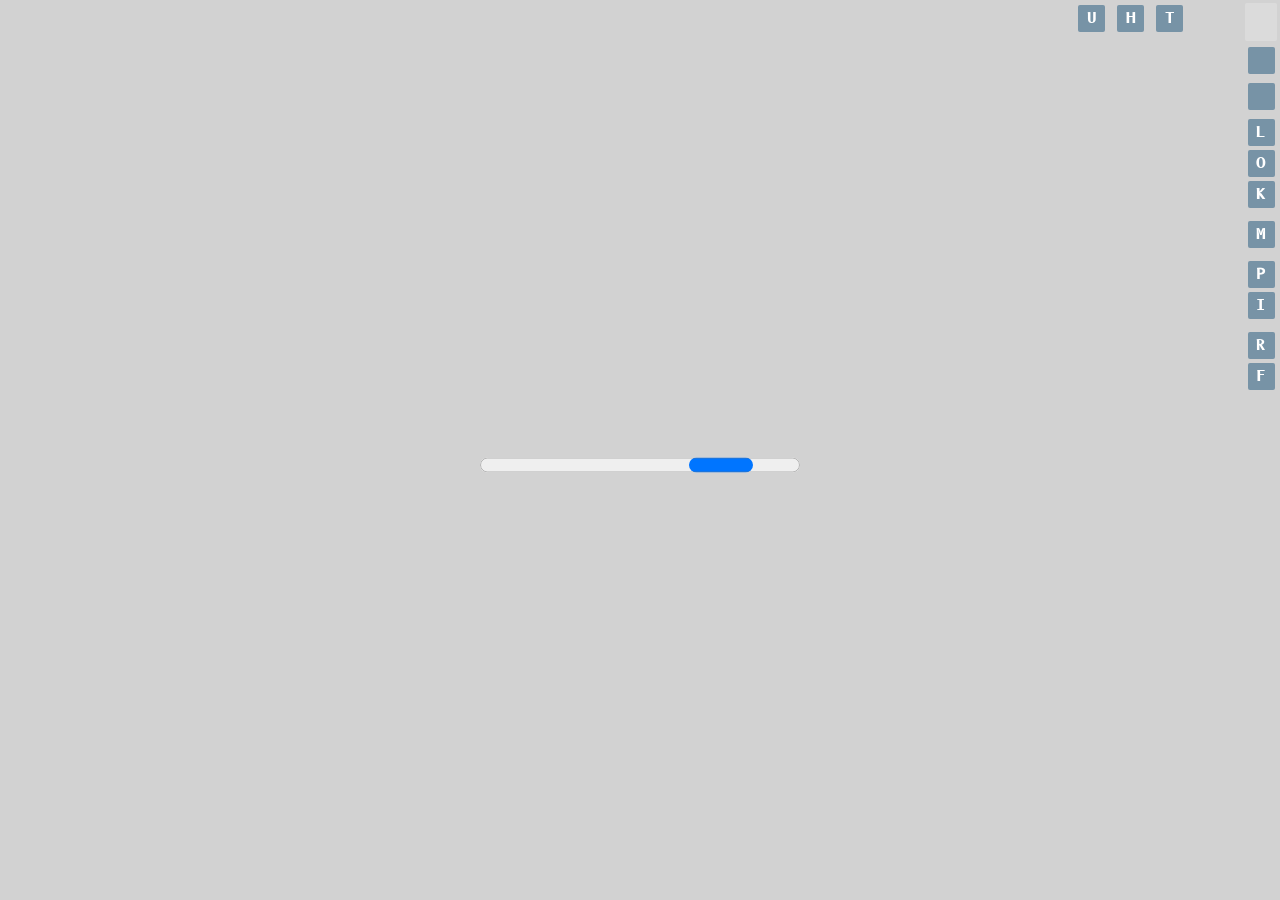
==== commit c1d18254: "Revert "donate" This reverts commit b95e7ac9a901419e1d1b2e437eb533e7fa23f46d." ====
--- a/html/index.html
+++ b/html/index.html
@@ -26,25 +26,6 @@
   </head>
 
   <body>
-    <div id="donation-banner">
-        <div class="donation-banner-content">
-            this is a free, non commercial project i run out of pocket — if you can, consider helping cover costs via
-            <a href="https://github.com/sponsors/iakat" target="_blank">github</a>,
-            <a href="#" class="addy-toggle" data-target="btc-panel">btc</a> or
-            <a href="#" class="addy-toggle" data-target="xmr-panel">xmr</a>,
-            or access to resources like the public api will have to be restricted just to keep the site running. <span style="color:#e25">♥</span>, katia
-            <div id="btc-panel" class="addy-panel">
-                btc: <span class="addy-address" id="btc-address">bc1qg9nnv3lq8gsu3h2km59pacmnp8khl954q76etd</span>
-                <button class="addy-copy-btn" data-copy-target="btc-address">copy</button>
-            </div>
-            <div id="xmr-panel" class="addy-panel">
-                xmr: <span class="addy-address" id="xmr-address">88LPDSVtJ2kRHYuPeRp4D9ita5WQCoGt4NcK1Z9NXbaJhxXfqhCWnWgQpKz7ByEW8GjPcrYfot19S7RLXctFp86pAhEzVrM<span>
-                <button class="addy-copy-btn" data-copy-target="xmr-address">copy</button>
-            </div>
-        </div>
-        <button class="banner-close" aria-label="Close banner">×</button>
-    </div>
-
     <!-- BODY_ANCHOR -->
     <div id="layout_container">
 
@@ -65,6 +46,12 @@
           <div>
             <div class="infoHeading"><span>Type code: </span></div>
             <div class="infoData"><span id="highlighted_icaotype">n/a</span></div>
+          </div>
+          <div class="rSpacer">
+          </div>
+          <div>
+            <!-- <div class="infoHeading"><span>Airline: </span></div> -->
+            <div class="infoHeading"><span id="highlighted_airline">n/a</span></div>
           </div>
           <div>
               <div id="routeRowHighlight" class="infoHeading"><span title="Reported flight origin and destination according to adsbdb.com">Route</span>:</div>
@@ -194,6 +181,14 @@
                   </div>
                 </td>
               </tr>
+              <tr id="selected_airline_row" class="hidden">
+                <td>
+                  <div class="infoHeading">
+                    <span title="Airline/Operator name for the active callsign">Airline: </span>
+                  </div>
+                  <div class="infoData"><span id="selected_airline" title="n/a">n/a</span></div>
+                </td>
+              </tr>
               <tr>
                 <td>
                   <div class="infoHeading">
@@ -800,6 +795,7 @@
             </div>
           </div>
         </div>
+        <div style="display: none" id="zoomLevel"></div>
         <div style="display: none" id="credits">
           <span class=credits-image></span>
           <span class=credits-text>adsb.lol</span>
--- a/html/style.css
+++ b/html/style.css
@@ -135,6 +135,16 @@
 }
 
 
+#zoomLevel {
+    position: absolute;
+    bottom: 30px;
+    left: 8px;
+    padding: 2px 4px;
+    border-radius: 4px;
+    font-size: 10px;
+    background: var(--ol-partial-background-color);
+    color: var(--ol-foreground-color);
+}
 #credits {
     display: flex;
     align-items: center;
@@ -972,124 +982,3 @@
 .ui-widget, .ui-widget input, .ui-widget select, .ui-widget textarea, .ui-widget button {
     font-family: 'B612', Arial,Helvetica,sans-serif !important;
 }
-
-/* Donation banner styles */
-#donation-banner {
-    width: 100%;
-    background: #ffffff;
-    color: black;
-    text-align: center;
-    font-family: "B612", "Helvetica Neue", Helvetica, Verdana, sans-serif;
-    padding: calc(10px * var(--SCALE)) 0;
-    border-bottom: calc(1px * var(--SCALE)) solid #e8d9a0;
-    box-sizing: border-box;
-    position: relative;
-    font-size: var(--FS2);
-    line-height: 1.4;
-    display: none;
-}
-
-#donation-banner.visible {
-    display: block;
-}
-
-#donation-banner .donation-banner-content {
-    max-width: 50%;
-    margin: 0 auto;
-    padding: 0 calc(36px * var(--SCALE));
-}
-
-@media (max-width: 768px) {
-    #donation-banner .donation-banner-content {
-        max-width: 100%;
-        padding: 0 calc(12px * var(--SCALE));
-    }
-    #donation-banner {
-        font-size: var(--FS1);
-    }
-}
-
-#donation-banner a {
-    color: #d32f2f;
-    text-decoration: underline;
-    font-weight: bold;
-    cursor: pointer;
-    transition: color 0.2s ease;
-}
-
-#donation-banner a:hover {
-    color: #b71c1c;
-}
-
-#donation-banner .banner-close {
-    position: absolute;
-    right: calc(10px * var(--SCALE));
-    top: calc(10px * var(--SCALE));
-    background: rgba(0, 0, 0, 0.05);
-    border: 1px solid #ccc;
-    border-radius: calc(4px * var(--SCALE));
-    color: #555;
-    cursor: pointer;
-    font-size: calc(18px * var(--SCALE));
-    font-weight: bold;
-    padding: 0;
-    width: calc(28px * var(--SCALE));
-    height: calc(28px * var(--SCALE));
-    font-family: "B612", "Helvetica Neue", Helvetica, Verdana, sans-serif;
-    display: flex;
-    align-items: center;
-    justify-content: center;
-}
-
-#donation-banner .banner-close:hover {
-    background: rgba(0, 0, 0, 0.1);
-    color: #333;
-    border-color: #999;
-}
-
-#donation-banner.fading-out {
-    opacity: 0;
-    transition: opacity 0.8s ease-out;
-    pointer-events: none;
-}
-
-.addy-toggle {
-    display: inline-block;
-}
-
-.addy-toggle:hover {
-    text-decoration: underline;
-}
-
-.addy-panel {
-    display: none;
-    margin-top: calc(6px * var(--SCALE));
-    background: #fff3cd;
-    border-radius: calc(4px * var(--SCALE));
-    padding: calc(6px * var(--SCALE)) calc(10px * var(--SCALE));
-    font-family: 'B612 Mono', monospace;
-    font-size: calc(11px * var(--SCALE));
-    color: #888;
-    word-break: break-all;
-    text-align: center;
-}
-
-.addy-address {
-    color: #333;
-}
-
-.addy-copy-btn {
-    background: transparent;
-    border: calc(1px * var(--SCALE)) solid #ddc;
-    color: #b45309;
-    cursor: pointer;
-    font-size: calc(11px * var(--SCALE));
-    font-family: 'B612', sans-serif;
-    border-radius: calc(3px * var(--SCALE));
-    padding: calc(1px * var(--SCALE)) calc(6px * var(--SCALE));
-    margin-left: calc(4px * var(--SCALE));
-}
-
-.addy-copy-btn:hover {
-    background: rgba(180, 83, 9, 0.1);
-}
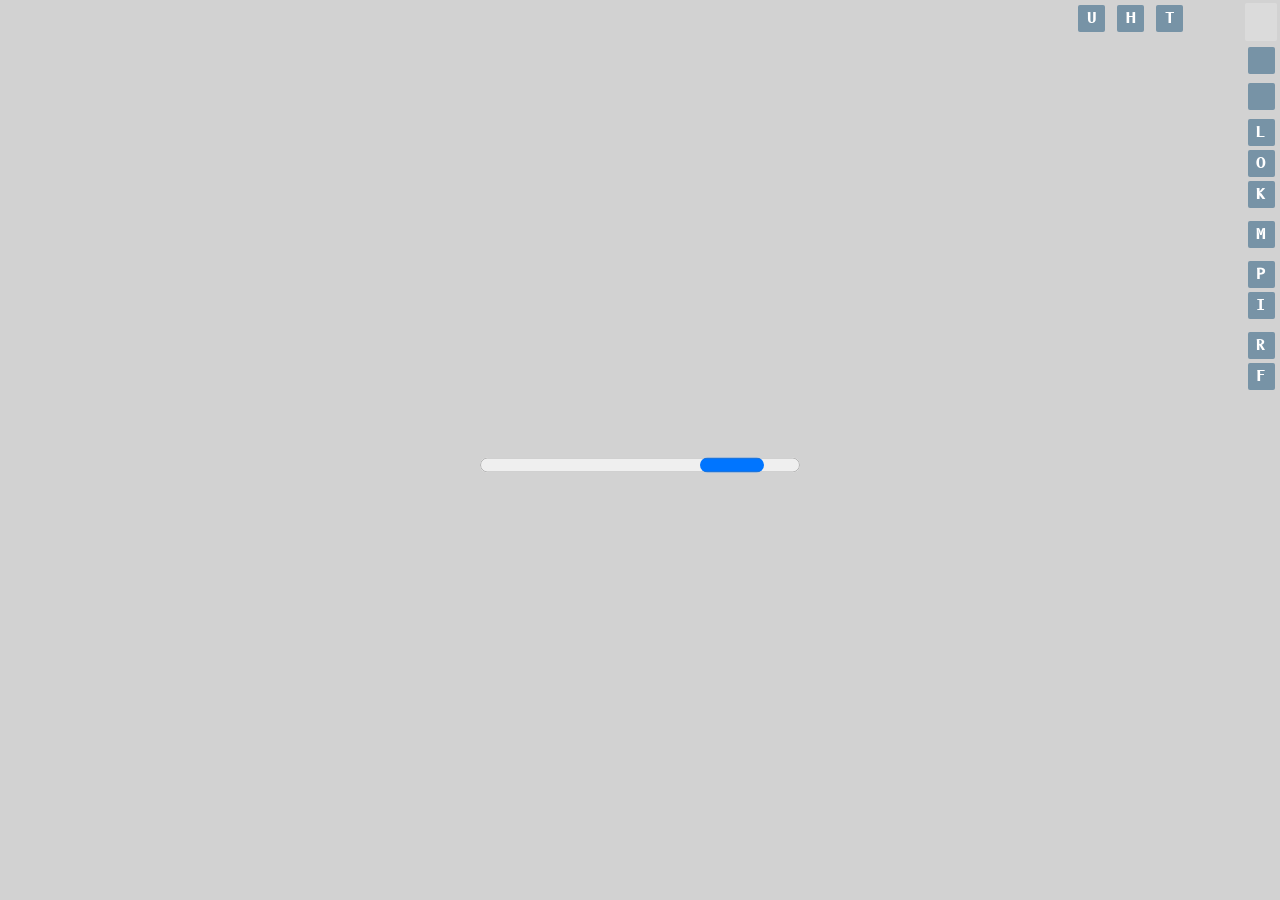
==== commit 617c3e1b: "Revert "donate" This reverts commit b95e7ac9a901419e1d1b2e437eb533e7fa23f46d." ====
--- a/html/index.html
+++ b/html/index.html
@@ -795,7 +795,6 @@
             </div>
           </div>
         </div>
-        <div style="display: none" id="zoomLevel"></div>
         <div style="display: none" id="credits">
           <span class=credits-image></span>
           <span class=credits-text>adsb.lol</span>
--- a/html/style.css
+++ b/html/style.css
@@ -135,16 +135,6 @@
 }
 
 
-#zoomLevel {
-    position: absolute;
-    bottom: 30px;
-    left: 8px;
-    padding: 2px 4px;
-    border-radius: 4px;
-    font-size: 10px;
-    background: var(--ol-partial-background-color);
-    color: var(--ol-foreground-color);
-}
 #credits {
     display: flex;
     align-items: center;
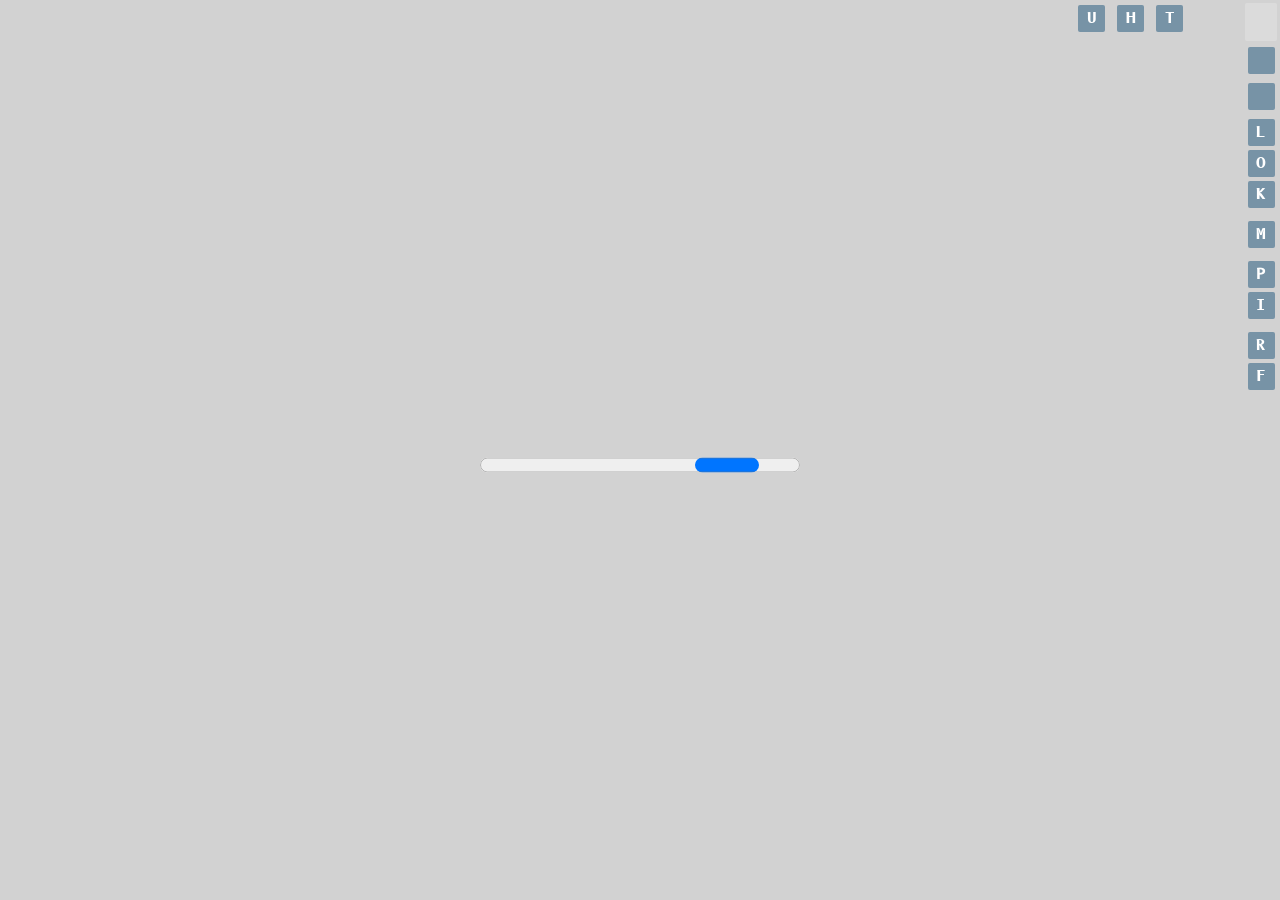
==== commit 9cfd5242: "Revert "donate" This reverts commit b95e7ac9a901419e1d1b2e437eb533e7fa23f46d." ====
--- a/html/index.html
+++ b/html/index.html
@@ -50,8 +50,8 @@
           <div class="rSpacer">
           </div>
           <div>
-            <!-- <div class="infoHeading"><span>Airline: </span></div> -->
-            <div class="infoHeading"><span id="highlighted_airline">n/a</span></div>
+            <div class="infoHeading"><span>Airline: </span></div>
+            <div class="infoData"><span id="highlighted_airline">n/a</span></div>
           </div>
           <div>
               <div id="routeRowHighlight" class="infoHeading"><span title="Reported flight origin and destination according to adsbdb.com">Route</span>:</div>
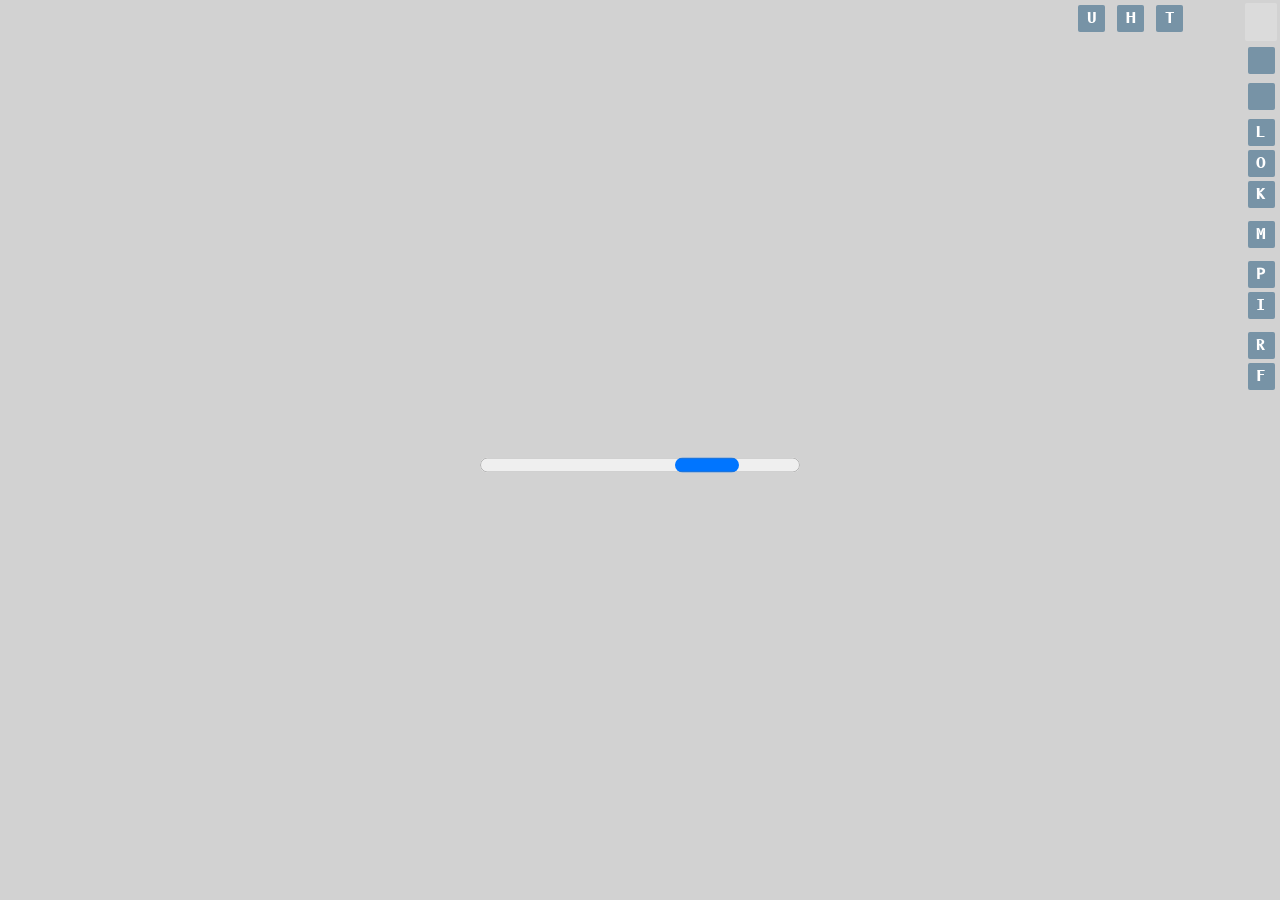
==== commit 5824fc2c: "header" ====
--- a/html/index.html
+++ b/html/index.html
@@ -50,8 +50,8 @@
           <div class="rSpacer">
           </div>
           <div>
-            <div class="infoHeading"><span>Airline: </span></div>
-            <div class="infoData"><span id="highlighted_airline">n/a</span></div>
+            <!-- <div class="infoHeading"><span>Airline: </span></div> -->
+            <div class="infoHeading"><span id="highlighted_airline">n/a</span></div>
           </div>
           <div>
               <div id="routeRowHighlight" class="infoHeading"><span title="Reported flight origin and destination according to adsbdb.com">Route</span>:</div>
@@ -795,6 +795,7 @@
             </div>
           </div>
         </div>
+        <div style="display: none" id="zoomLevel"></div>
         <div style="display: none" id="credits">
           <span class=credits-image></span>
           <span class=credits-text>adsb.lol</span>
@@ -873,10 +874,9 @@
                 <td style="text-align: center">
                   <div class="rSpacer"></div>
                   <div>
-<span class=pfw data-pf=0 onclick="let e=this,n=+e.dataset.pf;e.dataset.pf=Math.random()<.05?7:(n+1)%7;e.classList.remove('pop');void e.offsetWidth;e.classList.add('pop')"><style>.pfw{all:initial;position:relative;display:inline-block;width:2em;aspect-ratio:1;vertical-align:-.25em;cursor:pointer}.pfw *{box-sizing:border-box}.pfw>svg{display:block;width:100%;height:100%;filter:drop-shadow(0 .06em .06em #0006)}.pfw .F>g{opacity:0}.pfw[data-pf="0"] #pfw-R,.pfw[data-pf="1"] #pfw-T,.pfw[data-pf="2"] #pfw-B,.pfw[data-pf="3"] #pfw-P,.pfw[data-pf="4"] #pfw-N,.pfw[data-pf="5"] #pfw-A,.pfw[data-pf="6"] #pfw-L,.pfw[data-pf="7"] #pfw-F{opacity:1}.pfw.pop{animation:pfw .28s}@keyframes pfw{50%{transform:scale(1.45)}}</style><svg viewBox="0 0 120 100" role=img aria-label="Pride flag"><defs><path id=pfw-o d="M22 14C45 5 71 25 114 11v66C76 90 49 66 22 79Z"/><clipPath id=pfw-c><use href=#pfw-o /></clipPath><linearGradient id=pfw-v><stop stop-opacity=.22 /><stop offset=.45 stop-opacity=0 /><stop offset=.8 stop-opacity=.18 /></linearGradient><path id=pfw-6 d="M20 14C45 5 71 25 116 11v11C71 36 45 16 20 25Z"/><path id=pfw-5 d="M20 14C45 5 71 25 116 11v13.2C71 38.2 45 18.2 20 27.2Z"/><path id=pfw-4 d="M20 14C45 5 71 25 116 11v16.5C71 41.5 45 21.5 20 30.5Z"/><path id=pfw-3 d="M20 14C45 5 71 25 116 11v22C71 47 45 27 20 36Z"/></defs><path d="M18 8v86" stroke=#aaa stroke-width=6 stroke-linecap=round /><circle cx=18 cy=8 r=4 fill=#ccc /><g clip-path=url(#pfw-c) class=F><g id=pfw-R><use href=#pfw-6 fill=#e40303 /><use href=#pfw-6 transform="translate(0 11)" fill=#ff8c00 /><use href=#pfw-6 transform="translate(0 22)" fill=#ffed00 /><use href=#pfw-6 transform="translate(0 33)" fill=#008026 /><use href=#pfw-6 transform="translate(0 44)" fill=#04f /><use href=#pfw-6 transform="translate(0 55)" fill=#750787 /></g><g id=pfw-T><use href=#pfw-5 fill=#5bcefa /><use href=#pfw-5 transform="translate(0 13.2)" fill=#f5a9b8 /><use href=#pfw-5 transform="translate(0 26.4)" fill=#fff /><use href=#pfw-5 transform="translate(0 39.6)" fill=#f5a9b8 /><use href=#pfw-5 transform="translate(0 52.8)" fill=#5bcefa /></g><g id=pfw-B><use href=#pfw-5 fill=#d60270 /><use href=#pfw-5 transform="translate(0 13.2)" fill=#d60270 /><use href=#pfw-5 transform="translate(0 26.4)" fill=#9b4f96 /><use href=#pfw-5 transform="translate(0 39.6)" fill=#0038a8 /><use href=#pfw-5 transform="translate(0 52.8)" fill=#0038a8 /></g><g id=pfw-P><use href=#pfw-3 fill=#ff218c /><use href=#pfw-3 transform="translate(0 22)" fill=#ffd800 /><use href=#pfw-3 transform="translate(0 44)" fill=#21b1ff /></g><g id=pfw-N><use href=#pfw-4 fill=#fcf434 /><use href=#pfw-4 transform="translate(0 16.5)" fill=#fff /><use href=#pfw-4 transform="translate(0 33)" fill=#9c59d1 /><use href=#pfw-4 transform="translate(0 49.5)" fill=#2c2c2c /></g><g id=pfw-A><use href=#pfw-4 fill=#000 /><use href=#pfw-4 transform="translate(0 16.5)" fill=#a3a3a3 /><use href=#pfw-4 transform="translate(0 33)" fill=#fff /><use href=#pfw-4 transform="translate(0 49.5)" fill=purple /></g><g id=pfw-L><use href=#pfw-5 fill=#d52d00 /><use href=#pfw-5 transform="translate(0 13.2)" fill=#ef7627 /><use href=#pfw-5 transform="translate(0 26.4)" fill=#fff /><use href=#pfw-5 transform="translate(0 39.6)" fill=#d162a4 /><use href=#pfw-5 transform="translate(0 52.8)" fill=#a30262 /></g><g id=pfw-F><rect x=20 y=0 width=32 height=100 fill=#0055a4 /><rect x=52 y=0 width=32 height=100 fill=#fff /><rect x=84 y=0 width=32 height=100 fill=#ef4135 /></g><rect width=120 height=100 fill=url(#pfw-v) /></g><use href=#pfw-o fill=none stroke=#fff stroke-width=2.4 /></svg></span>
-	<br><br>
-                    <a href="https://www.adsb.lol"><span class="largeText">ADSB.lol</span></a> <br/><br/>
-                    <a class="largeText" target="_blank" href="https://adsb.lol/feed">Improve Coverage</a></span>
+<span class=pfw data-pf=0 onclick="let e=this,n=+e.dataset.pf;e.dataset.pf=Math.random()<.05?7:(n+1)%7;e.classList.remove('pop');void e.offsetWidth;e.classList.add('pop')"><style>.pfw{all:initial;position:relative;display:inline-block;width:2em;aspect-ratio:1;vertical-align:-.25em;cursor:pointer}.pfw *{box-sizing:border-box}.pfw>svg{display:block;width:100%;height:100%;filter:drop-shadow(0 .06em .06em #0006)}.pfw .F>g{opacity:0}.pfw[data-pf="0"] #pfw-R,.pfw[data-pf="1"] #pfw-T,.pfw[data-pf="2"] #pfw-B,.pfw[data-pf="3"] #pfw-P,.pfw[data-pf="4"] #pfw-N,.pfw[data-pf="5"] #pfw-A,.pfw[data-pf="6"] #pfw-L,.pfw[data-pf="7"] #pfw-F{opacity:1}.pfw.pop{animation:pfw .28s}@keyframes pfw{50%{transform:scale(1.45)}}</style><svg viewBox="0 0 120 100" role=img aria-label="Pride flag"><defs><path id=pfw-o d="M22 14C45 5 71 25 114 11v66C76 90 49 66 22 79Z"/><clipPath id=pfw-c><use href=#pfw-o /></clipPath><linearGradient id=pfw-v><stop stop-opacity=.22 /><stop offset=.45 stop-opacity=0 /><stop offset=.8 stop-opacity=.18 /></linearGradient><path id=pfw-6 d="M20 14C45 5 71 25 116 11v11C71 36 45 16 20 25Z"/><path id=pfw-5 d="M20 14C45 5 71 25 116 11v13.2C71 38.2 45 18.2 20 27.2Z"/><path id=pfw-4 d="M20 14C45 5 71 25 116 11v16.5C71 41.5 45 21.5 20 30.5Z"/><path id=pfw-3 d="M20 14C45 5 71 25 116 11v22C71 47 45 27 20 36Z"/></defs><path d="M18 8v86" stroke=#aaa stroke-width=6 stroke-linecap=round /><circle cx=18 cy=8 r=4 fill=#ccc /><g clip-path=url(#pfw-c) class=F><g id=pfw-R><use href=#pfw-6 fill=#e40303 /><use href=#pfw-6 transform="translate(0 11)" fill=#ff8c00 /><use href=#pfw-6 transform="translate(0 22)" fill=#ffed00 /><use href=#pfw-6 transform="translate(0 33)" fill=#008026 /><use href=#pfw-6 transform="translate(0 44)" fill=#04f /><use href=#pfw-6 transform="translate(0 55)" fill=#750787 /></g><g id=pfw-T><use href=#pfw-5 fill=#5bcefa /><use href=#pfw-5 transform="translate(0 13.2)" fill=#f5a9b8 /><use href=#pfw-5 transform="translate(0 26.4)" fill=#fff /><use href=#pfw-5 transform="translate(0 39.6)" fill=#f5a9b8 /><use href=#pfw-5 transform="translate(0 52.8)" fill=#5bcefa /></g><g id=pfw-B><use href=#pfw-5 fill=#d60270 /><use href=#pfw-5 transform="translate(0 13.2)" fill=#d60270 /><use href=#pfw-5 transform="translate(0 26.4)" fill=#9b4f96 /><use href=#pfw-5 transform="translate(0 39.6)" fill=#0038a8 /><use href=#pfw-5 transform="translate(0 52.8)" fill=#0038a8 /></g><g id=pfw-P><use href=#pfw-3 fill=#ff218c /><use href=#pfw-3 transform="translate(0 22)" fill=#ffd800 /><use href=#pfw-3 transform="translate(0 44)" fill=#21b1ff /></g><g id=pfw-N><use href=#pfw-4 fill=#fcf434 /><use href=#pfw-4 transform="translate(0 16.5)" fill=#fff /><use href=#pfw-4 transform="translate(0 33)" fill=#9c59d1 /><use href=#pfw-4 transform="translate(0 49.5)" fill=#2c2c2c /></g><g id=pfw-A><use href=#pfw-4 fill=#000 /><use href=#pfw-4 transform="translate(0 16.5)" fill=#a3a3a3 /><use href=#pfw-4 transform="translate(0 33)" fill=#fff /><use href=#pfw-4 transform="translate(0 49.5)" fill=purple /></g><g id=pfw-L><use href=#pfw-5 fill=#d52d00 /><use href=#pfw-5 transform="translate(0 13.2)" fill=#ef7627 /><use href=#pfw-5 transform="translate(0 26.4)" fill=#fff /><use href=#pfw-5 transform="translate(0 39.6)" fill=#d162a4 /><use href=#pfw-5 transform="translate(0 52.8)" fill=#a30262 /></g><g id=pfw-F><rect x=20 y=0 width=32 height=100 fill=#0055a4 /><rect x=52 y=0 width=32 height=100 fill=#fff /><rect x=84 y=0 width=32 height=100 fill=#ef4135 /></g><rect width=120 height=100 fill=url(#pfw-v) /></g><use href=#pfw-o fill=none stroke=#fff stroke-width=2.4 /></svg></span> 
+	<span class="largeText"><a href="https://www.adsb.lol" target="_blank">ADSB.lol</a></span> <br/><br/>
+                    <a class="largeText" target="_blank" href="https://adsb.im/howto">Improve Coverage</a></span>
                   </div>
                   <div class="rSpacer"></div>
                   <div>
@@ -887,9 +887,7 @@
                   <div class="rSpacer"></div>
                   <div>
                     <span>
-                      <a class="largeText" target="_blank" href="https://web.libera.chat/#adsblol">IRC webchat</a>
-                      <br />
-                      <a class="largeText" target="_blank" href="https://www.adsb.lol/privacy-license/">Privacy & License</a>
+                      <a class="largeText" target="_blank" href="https://web.libera.chat/#adsblol">IRC</a>
                     </span>
                   </div>
                   <div class="rSpacer"></div>
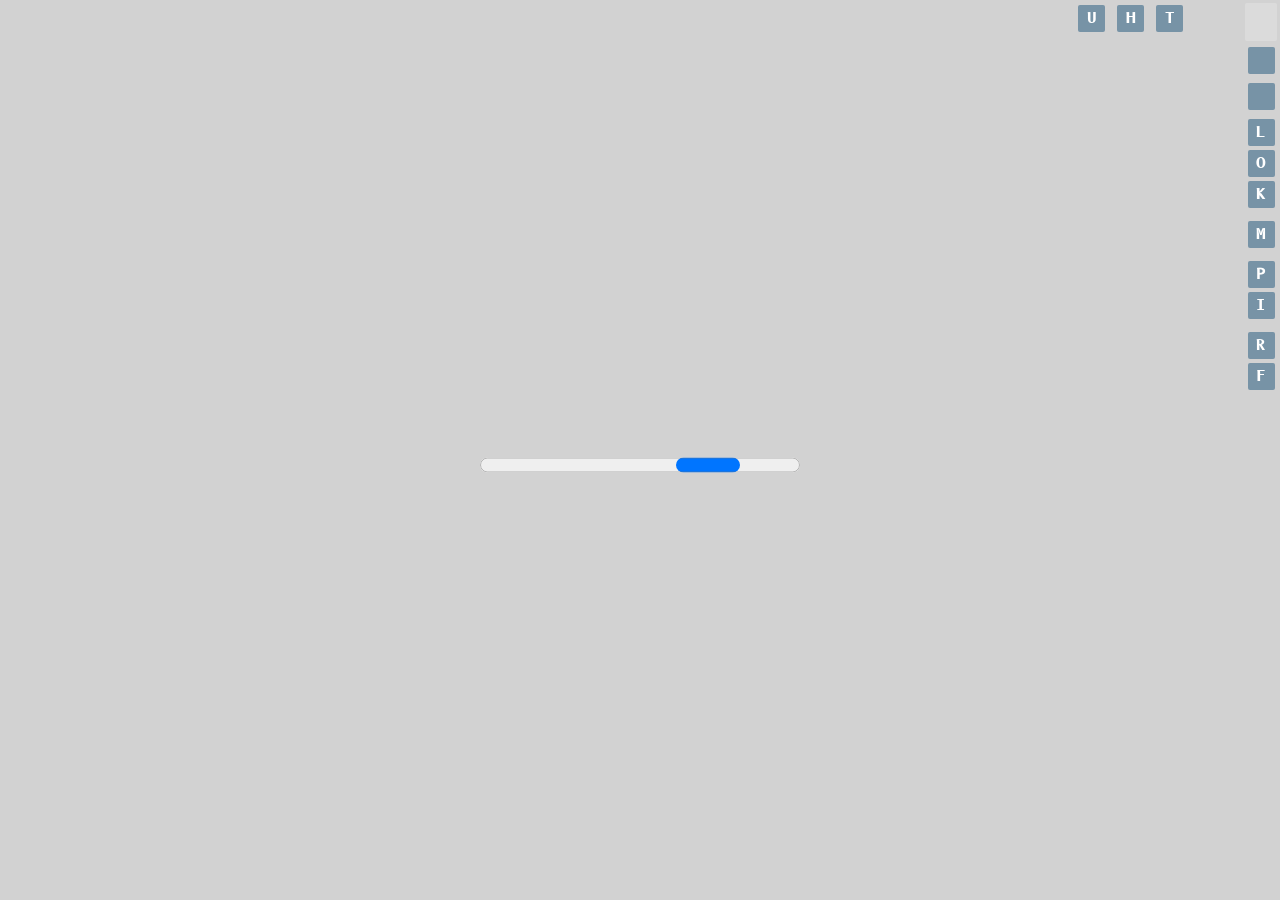
==== commit 2f42ea86: "header" ====
--- a/html/index.html
+++ b/html/index.html
@@ -795,7 +795,6 @@
             </div>
           </div>
         </div>
-        <div style="display: none" id="zoomLevel"></div>
         <div style="display: none" id="credits">
           <span class=credits-image></span>
           <span class=credits-text>adsb.lol</span>
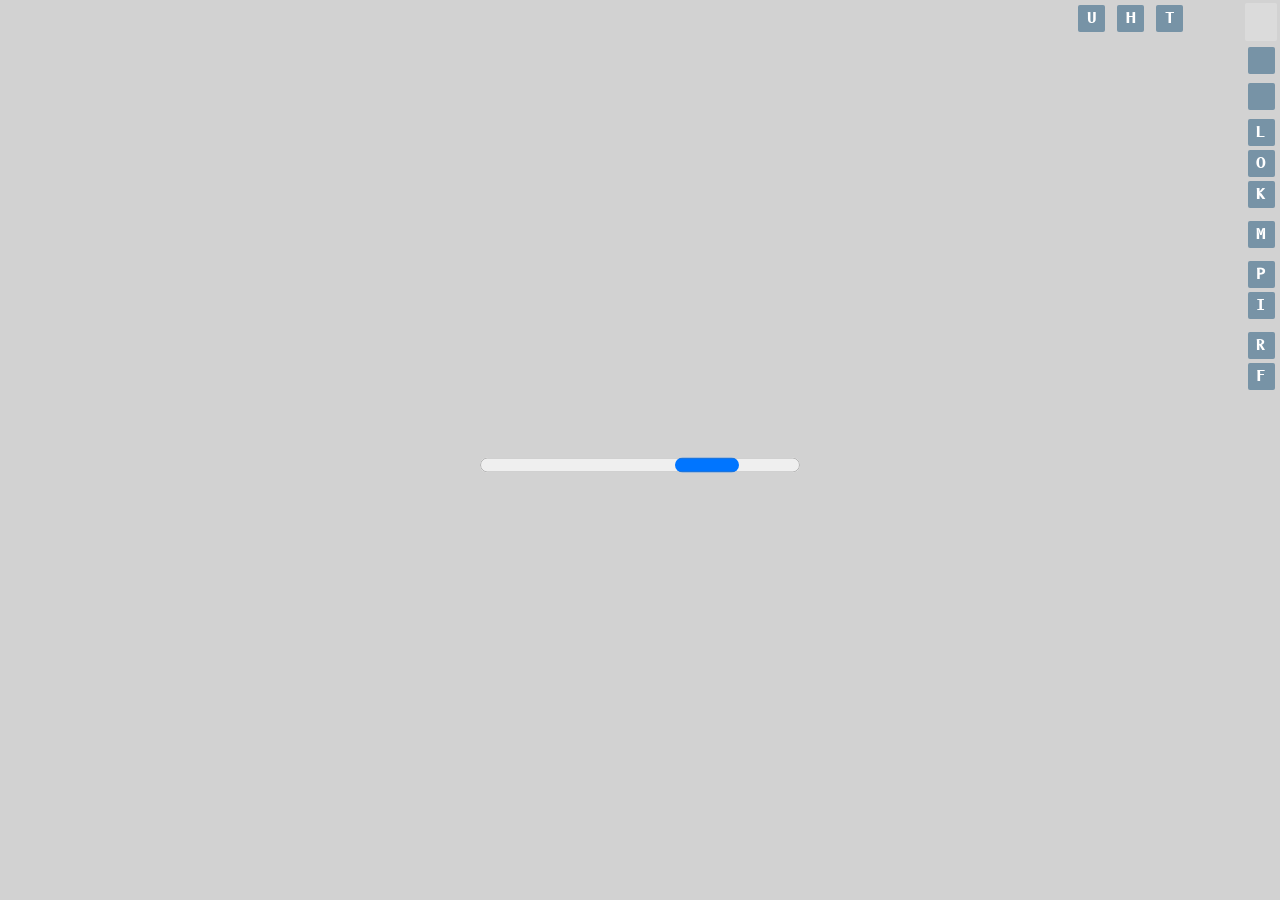
==== commit ffb98255: "header" ====
--- a/html/index.html
+++ b/html/index.html
@@ -50,8 +50,8 @@
           <div class="rSpacer">
           </div>
           <div>
-            <!-- <div class="infoHeading"><span>Airline: </span></div> -->
-            <div class="infoHeading"><span id="highlighted_airline">n/a</span></div>
+            <div class="infoHeading"><span>Airline: </span></div>
+            <div class="infoData"><span id="highlighted_airline">n/a</span></div>
           </div>
           <div>
               <div id="routeRowHighlight" class="infoHeading"><span title="Reported flight origin and destination according to adsbdb.com">Route</span>:</div>
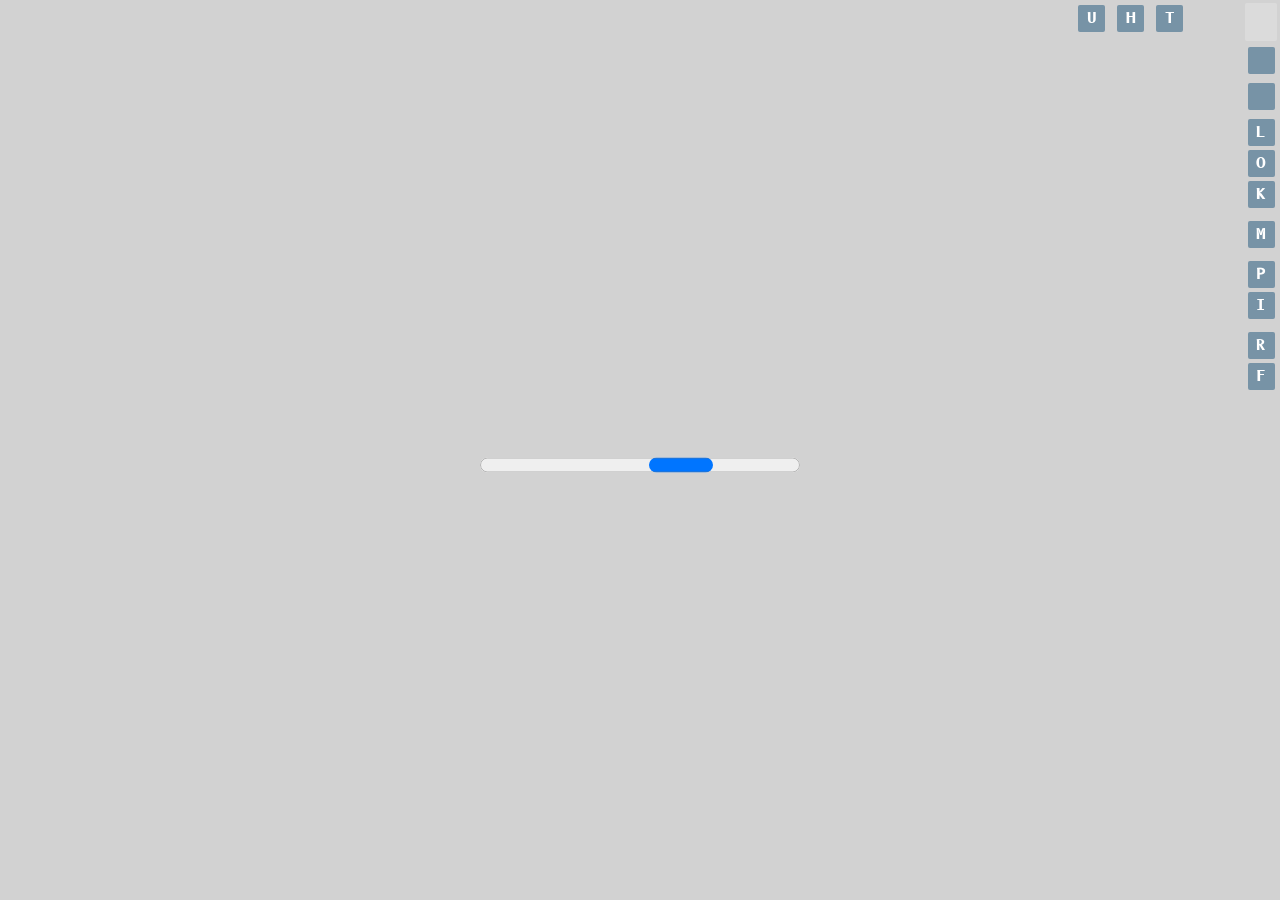
==== commit 7dfb0034: "TDOR" ====
--- a/html/index.html
+++ b/html/index.html
@@ -50,8 +50,8 @@
           <div class="rSpacer">
           </div>
           <div>
-            <div class="infoHeading"><span>Airline: </span></div>
-            <div class="infoData"><span id="highlighted_airline">n/a</span></div>
+            <!-- <div class="infoHeading"><span>Airline: </span></div> -->
+            <div class="infoHeading"><span id="highlighted_airline">n/a</span></div>
           </div>
           <div>
               <div id="routeRowHighlight" class="infoHeading"><span title="Reported flight origin and destination according to adsbdb.com">Route</span>:</div>
@@ -795,6 +795,7 @@
             </div>
           </div>
         </div>
+        <div style="display: none" id="zoomLevel"></div>
         <div style="display: none" id="credits">
           <span class=credits-image></span>
           <span class=credits-text>adsb.lol</span>
@@ -873,9 +874,145 @@
                 <td style="text-align: center">
                   <div class="rSpacer"></div>
                   <div>
-<span class=pfw data-pf=0 onclick="let e=this,n=+e.dataset.pf;e.dataset.pf=Math.random()<.05?7:(n+1)%7;e.classList.remove('pop');void e.offsetWidth;e.classList.add('pop')"><style>.pfw{all:initial;position:relative;display:inline-block;width:2em;aspect-ratio:1;vertical-align:-.25em;cursor:pointer}.pfw *{box-sizing:border-box}.pfw>svg{display:block;width:100%;height:100%;filter:drop-shadow(0 .06em .06em #0006)}.pfw .F>g{opacity:0}.pfw[data-pf="0"] #pfw-R,.pfw[data-pf="1"] #pfw-T,.pfw[data-pf="2"] #pfw-B,.pfw[data-pf="3"] #pfw-P,.pfw[data-pf="4"] #pfw-N,.pfw[data-pf="5"] #pfw-A,.pfw[data-pf="6"] #pfw-L,.pfw[data-pf="7"] #pfw-F{opacity:1}.pfw.pop{animation:pfw .28s}@keyframes pfw{50%{transform:scale(1.45)}}</style><svg viewBox="0 0 120 100" role=img aria-label="Pride flag"><defs><path id=pfw-o d="M22 14C45 5 71 25 114 11v66C76 90 49 66 22 79Z"/><clipPath id=pfw-c><use href=#pfw-o /></clipPath><linearGradient id=pfw-v><stop stop-opacity=.22 /><stop offset=.45 stop-opacity=0 /><stop offset=.8 stop-opacity=.18 /></linearGradient><path id=pfw-6 d="M20 14C45 5 71 25 116 11v11C71 36 45 16 20 25Z"/><path id=pfw-5 d="M20 14C45 5 71 25 116 11v13.2C71 38.2 45 18.2 20 27.2Z"/><path id=pfw-4 d="M20 14C45 5 71 25 116 11v16.5C71 41.5 45 21.5 20 30.5Z"/><path id=pfw-3 d="M20 14C45 5 71 25 116 11v22C71 47 45 27 20 36Z"/></defs><path d="M18 8v86" stroke=#aaa stroke-width=6 stroke-linecap=round /><circle cx=18 cy=8 r=4 fill=#ccc /><g clip-path=url(#pfw-c) class=F><g id=pfw-R><use href=#pfw-6 fill=#e40303 /><use href=#pfw-6 transform="translate(0 11)" fill=#ff8c00 /><use href=#pfw-6 transform="translate(0 22)" fill=#ffed00 /><use href=#pfw-6 transform="translate(0 33)" fill=#008026 /><use href=#pfw-6 transform="translate(0 44)" fill=#04f /><use href=#pfw-6 transform="translate(0 55)" fill=#750787 /></g><g id=pfw-T><use href=#pfw-5 fill=#5bcefa /><use href=#pfw-5 transform="translate(0 13.2)" fill=#f5a9b8 /><use href=#pfw-5 transform="translate(0 26.4)" fill=#fff /><use href=#pfw-5 transform="translate(0 39.6)" fill=#f5a9b8 /><use href=#pfw-5 transform="translate(0 52.8)" fill=#5bcefa /></g><g id=pfw-B><use href=#pfw-5 fill=#d60270 /><use href=#pfw-5 transform="translate(0 13.2)" fill=#d60270 /><use href=#pfw-5 transform="translate(0 26.4)" fill=#9b4f96 /><use href=#pfw-5 transform="translate(0 39.6)" fill=#0038a8 /><use href=#pfw-5 transform="translate(0 52.8)" fill=#0038a8 /></g><g id=pfw-P><use href=#pfw-3 fill=#ff218c /><use href=#pfw-3 transform="translate(0 22)" fill=#ffd800 /><use href=#pfw-3 transform="translate(0 44)" fill=#21b1ff /></g><g id=pfw-N><use href=#pfw-4 fill=#fcf434 /><use href=#pfw-4 transform="translate(0 16.5)" fill=#fff /><use href=#pfw-4 transform="translate(0 33)" fill=#9c59d1 /><use href=#pfw-4 transform="translate(0 49.5)" fill=#2c2c2c /></g><g id=pfw-A><use href=#pfw-4 fill=#000 /><use href=#pfw-4 transform="translate(0 16.5)" fill=#a3a3a3 /><use href=#pfw-4 transform="translate(0 33)" fill=#fff /><use href=#pfw-4 transform="translate(0 49.5)" fill=purple /></g><g id=pfw-L><use href=#pfw-5 fill=#d52d00 /><use href=#pfw-5 transform="translate(0 13.2)" fill=#ef7627 /><use href=#pfw-5 transform="translate(0 26.4)" fill=#fff /><use href=#pfw-5 transform="translate(0 39.6)" fill=#d162a4 /><use href=#pfw-5 transform="translate(0 52.8)" fill=#a30262 /></g><g id=pfw-F><rect x=20 y=0 width=32 height=100 fill=#0055a4 /><rect x=52 y=0 width=32 height=100 fill=#fff /><rect x=84 y=0 width=32 height=100 fill=#ef4135 /></g><rect width=120 height=100 fill=url(#pfw-v) /></g><use href=#pfw-o fill=none stroke=#fff stroke-width=2.4 /></svg></span> 
-	<span class="largeText"><a href="https://www.adsb.lol" target="_blank">ADSB.lol</a></span> <br/><br/>
-                    <a class="largeText" target="_blank" href="https://adsb.im/howto">Improve Coverage</a></span>
+
+                        <a href="/tdor/" target="_blank">
+
+                            <div class="candle"><svg xmlns="http://www.w3.org/2000/svg" version="1.1" width="110" height="165" viewBox="0 0 400 600" role="img" aria-label="Vigil candle wrapped in the transgender pride flag">
+  <defs>
+    <!-- soft warm halo around the flame -->
+    <radialGradient id="glowOuter" cx="0.5" cy="0.5" r="0.5">
+      <stop offset="0" stop-color="#FFD79A" stop-opacity="0.34"/>
+      <stop offset="0.12" stop-color="#FFCB86" stop-opacity="0.26"/>
+      <stop offset="0.26" stop-color="#FFBB70" stop-opacity="0.18"/>
+      <stop offset="0.42" stop-color="#FFA95C" stop-opacity="0.11"/>
+      <stop offset="0.60" stop-color="#FF9848" stop-opacity="0.055"/>
+      <stop offset="0.78" stop-color="#FF8B39" stop-opacity="0.020"/>
+      <stop offset="0.90" stop-color="#FF8430" stop-opacity="0.006"/>
+      <stop offset="1" stop-color="#FF7A2E" stop-opacity="0"/>
+    </radialGradient>
+    <radialGradient id="glowInner" cx="0.5" cy="0.5" r="0.5">
+      <stop offset="0" stop-color="#FFEDC6" stop-opacity="0.55"/>
+      <stop offset="0.20" stop-color="#FFE0A2" stop-opacity="0.40"/>
+      <stop offset="0.42" stop-color="#FFCE7F" stop-opacity="0.24"/>
+      <stop offset="0.64" stop-color="#FFBB68" stop-opacity="0.10"/>
+      <stop offset="0.84" stop-color="#FFA855" stop-opacity="0.02"/>
+      <stop offset="1" stop-color="#FFA855" stop-opacity="0"/>
+    </radialGradient>
+
+    <!-- flame -->
+    <linearGradient id="flameGrad" x1="0" y1="1" x2="0" y2="0">
+      <stop offset="0" stop-color="#F27A22"/>
+      <stop offset="0.22" stop-color="#FF9A3C"/>
+      <stop offset="0.58" stop-color="#FFC46A"/>
+      <stop offset="0.82" stop-color="#FFE7AE"/>
+      <stop offset="1" stop-color="#FFF8E4"/>
+    </linearGradient>
+    <radialGradient id="flameCore" cx="0.5" cy="0.62" r="0.5">
+      <stop offset="0" stop-color="#FFFDF6" stop-opacity="0.97"/>
+      <stop offset="0.55" stop-color="#FFEFC4" stop-opacity="0.78"/>
+      <stop offset="1" stop-color="#FFD489" stop-opacity="0"/>
+    </radialGradient>
+
+    <!-- candle wax -->
+    <linearGradient id="bodyShade" gradientUnits="userSpaceOnUse" x1="124" y1="0" x2="276" y2="0">
+      <stop offset="0" stop-color="#000000" stop-opacity="0.42"/>
+      <stop offset="0.12" stop-color="#000000" stop-opacity="0.20"/>
+      <stop offset="0.30" stop-color="#000000" stop-opacity="0.05"/>
+      <stop offset="0.50" stop-color="#000000" stop-opacity="0"/>
+      <stop offset="0.72" stop-color="#000000" stop-opacity="0.06"/>
+      <stop offset="0.90" stop-color="#000000" stop-opacity="0.24"/>
+      <stop offset="1" stop-color="#000000" stop-opacity="0.46"/>
+    </linearGradient>
+    <linearGradient id="bodySheen" gradientUnits="userSpaceOnUse" x1="124" y1="0" x2="276" y2="0">
+      <stop offset="0" stop-color="#FFFFFF" stop-opacity="0"/>
+      <stop offset="0.18" stop-color="#FFFFFF" stop-opacity="0.02"/>
+      <stop offset="0.30" stop-color="#FFFFFF" stop-opacity="0.16"/>
+      <stop offset="0.42" stop-color="#FFFFFF" stop-opacity="0.02"/>
+      <stop offset="0.60" stop-color="#FFFFFF" stop-opacity="0"/>
+      <stop offset="1" stop-color="#FFFFFF" stop-opacity="0"/>
+    </linearGradient>
+    <radialGradient id="rimGrad" cx="0.42" cy="0.32" r="0.78">
+      <stop offset="0" stop-color="#FFFBF3"/>
+      <stop offset="0.62" stop-color="#F6EADD"/>
+      <stop offset="1" stop-color="#DFCDBC"/>
+    </radialGradient>
+    <radialGradient id="poolGrad" cx="0.5" cy="0.42" r="0.62">
+      <stop offset="0" stop-color="#FFE9C6"/>
+      <stop offset="0.55" stop-color="#E6CDB4"/>
+      <stop offset="1" stop-color="#C7A78E"/>
+    </radialGradient>
+    <radialGradient id="wickHeat" cx="0.5" cy="0.5" r="0.5">
+      <stop offset="0" stop-color="#FFDCA0" stop-opacity="0.75"/>
+      <stop offset="1" stop-color="#FFB85E" stop-opacity="0"/>
+    </radialGradient>
+
+    <!-- ground -->
+    <radialGradient id="shadowGrad" cx="0.5" cy="0.5" r="0.5">
+      <stop offset="0" stop-color="#1B1024" stop-opacity="0.62"/>
+      <stop offset="0.55" stop-color="#1B1024" stop-opacity="0.28"/>
+      <stop offset="1" stop-color="#1B1024" stop-opacity="0"/>
+    </radialGradient>
+
+    <clipPath id="bodyClip">
+      <path d="M124,244 L124,492 A76,17 0 0 0 276,492 L276,244 Z"/>
+    </clipPath>
+  </defs>
+
+  <!-- ground shadow -->
+  <ellipse cx="200" cy="514" rx="106" ry="15" fill="url(#shadowGrad)"/>
+
+  <!-- halo, behind the candle -->
+  <circle cx="203" cy="188" r="126" fill="url(#glowOuter)"/>
+  <circle cx="203" cy="184" r="74" fill="url(#glowInner)"/>
+
+  <!-- candle body: flat flag bands, then shading on top so the hues stay true -->
+  <g clip-path="url(#bodyClip)">
+    <rect x="120" y="240" width="160" height="300" fill="#5BCFFA"/>
+    <path d="M118,261 Q200,287 282,261 L282,307.2 Q200,333.2 118,307.2 Z" fill="#5BCFFA"/>
+    <path d="M118,307.2 Q200,333.2 282,307.2 L282,353.4 Q200,379.4 118,353.4 Z" fill="#F5A9B8"/>
+    <path d="M118,353.4 Q200,379.4 282,353.4 L282,399.6 Q200,425.6 118,399.6 Z" fill="#FFFFFF"/>
+    <path d="M118,399.6 Q200,425.6 282,399.6 L282,445.8 Q200,471.8 118,445.8 Z" fill="#F5A9B8"/>
+    <path d="M118,445.8 Q200,471.8 282,445.8 L282,530 L118,530 Z" fill="#5BCFFA"/>
+
+    <!-- shading -->
+    <rect x="118" y="238" width="164" height="302" fill="url(#bodyShade)"/>
+    <rect x="118" y="238" width="164" height="302" fill="url(#bodySheen)"/>
+
+    <!-- seam lines where the bands meet, kept very faint -->
+    <g fill="none" stroke="#000000" stroke-opacity="0.07" stroke-width="1">
+      <path d="M118,261 Q200,287 282,261"/>
+      <path d="M118,307.2 Q200,333.2 282,307.2"/>
+      <path d="M118,353.4 Q200,379.4 282,353.4"/>
+      <path d="M118,399.6 Q200,425.6 282,399.6"/>
+      <path d="M118,445.8 Q200,471.8 282,445.8"/>
+    </g>
+
+    <!-- bottom edge falloff -->
+    <ellipse cx="200" cy="512" rx="78" ry="22" fill="url(#shadowGrad)" opacity="0.5"/>
+  </g>
+
+  <!-- top of the candle: wax rim and melt pool -->
+  <ellipse cx="200" cy="244" rx="76" ry="17" fill="url(#rimGrad)"/>
+  <ellipse cx="200" cy="244" rx="76" ry="17" fill="none" stroke="#C9B4A2" stroke-opacity="0.55" stroke-width="1"/>
+  <ellipse cx="200" cy="246.5" rx="56" ry="10.5" fill="url(#poolGrad)" opacity="0.92"/>
+  <ellipse cx="200" cy="246.5" rx="56" ry="10.5" fill="none" stroke="#B79C85" stroke-opacity="0.45" stroke-width="1"/>
+  <ellipse cx="196" cy="243" rx="30" ry="4.5" fill="#FFFFFF" opacity="0.28"/>
+
+  <!-- wick -->
+  <path d="M200,247 C199,238 205,232 204,219" fill="none" stroke="#3B2A2B" stroke-width="3.4" stroke-linecap="round"/>
+  <path d="M200,247 C199,238 205,232 204,219" fill="none" stroke="#6B4B42" stroke-width="1.2" stroke-linecap="round" opacity="0.7"/>
+  <circle cx="204" cy="217" r="7.5" fill="url(#wickHeat)"/>
+
+  <!-- flame -->
+  <path d="M203,212 C191,204 187,192 190,178 C193,164 199,152 203,136 C208,152 213,163 216,175 C220,190 216,203 203,212 Z" fill="url(#flameGrad)"/>
+  <path d="M203,207 C195,199 194,190 197,180 C199,172 201,164 203,155 C206,166 209,174 210,182 C212,192 210,201 203,207 Z" fill="url(#flameCore)"/>
+  <path d="M203,212 C191,204 187,192 190,178 C193,164 199,152 203,136 C208,152 213,163 216,175 C220,190 216,203 203,212 Z" fill="none" stroke="#FFB05A" stroke-opacity="0.35" stroke-width="1.2"/>
+  <ellipse cx="201" cy="186" rx="6" ry="14" fill="#FFFFFF" opacity="0.10"/>
+</svg></div>
+  </div>
+
+                        </a>
+                    </span>
                   </div>
                   <div class="rSpacer"></div>
                   <div>
--- a/html/style.css
+++ b/html/style.css
@@ -6,9 +6,9 @@
     --FS1: calc( 10px * var(--SCALE));
     --FS2: calc( 13px * var(--SCALE));
     --FS3: calc( 17px * var(--SCALE));
-    --TXTCOLOR1: #003f4b;
-    --TXTCOLOR2: #050505;
-    --TXTCOLOR3: #101010;
+    --TXTCOLOR1: #ffeeff;
+    --TXTCOLOR2: #eee0ee;
+    --TXTCOLOR3: #bbb0bb;
 }
 
 html, body {
